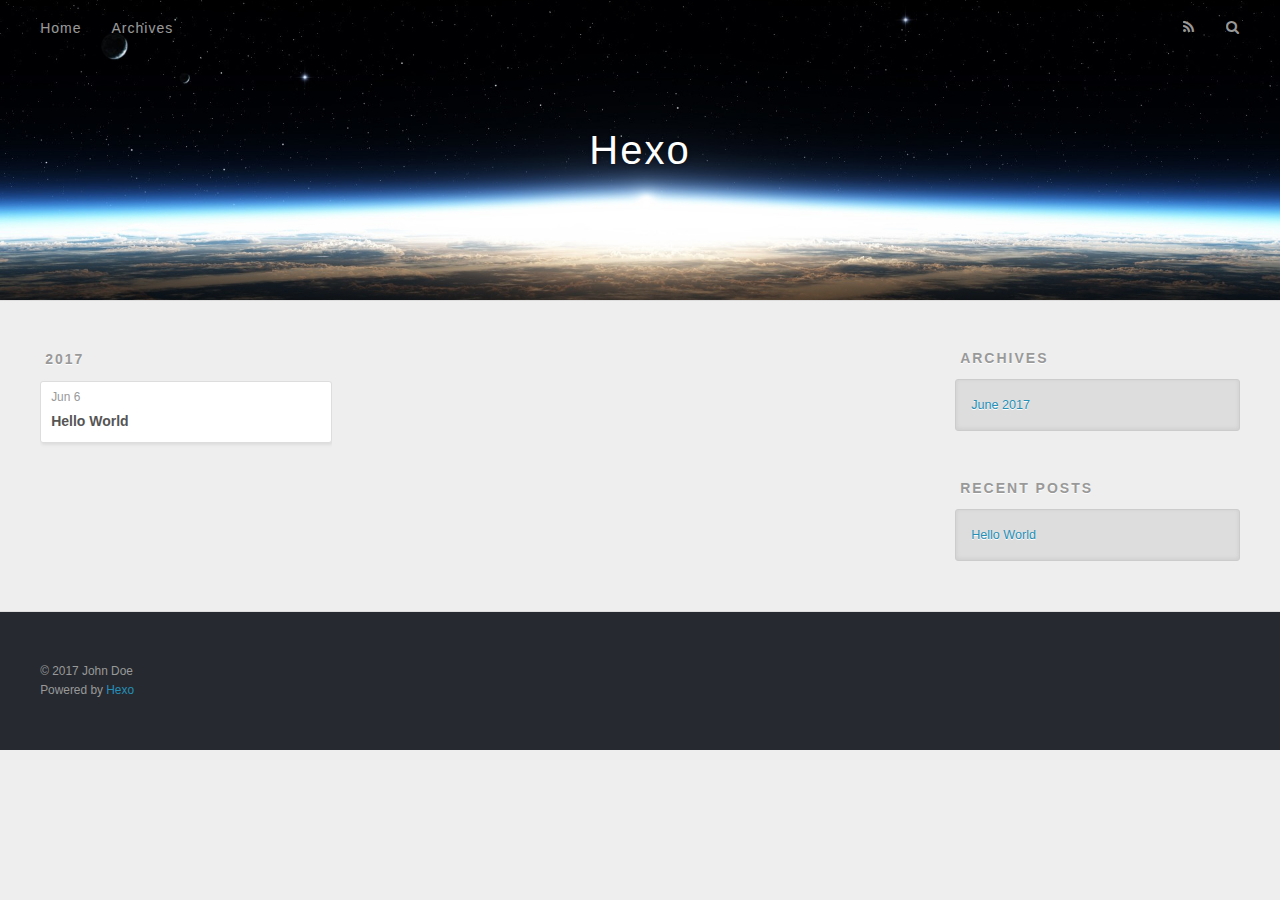
==== archives/index.html @ f891f03f "Site updated: 2017-06-06 11:25:48" ====
<!DOCTYPE html>
<html>
<head>
  <meta charset="utf-8">
  
  <title>Archives | Hexo</title>
  <meta name="viewport" content="width=device-width, initial-scale=1, maximum-scale=1">
  <meta property="og:type" content="website">
<meta property="og:title" content="Hexo">
<meta property="og:url" content="http://yoursite.com/archives/index.html">
<meta property="og:site_name" content="Hexo">
<meta name="twitter:card" content="summary">
<meta name="twitter:title" content="Hexo">
  
    <link rel="alternate" href="/atom.xml" title="Hexo" type="application/atom+xml">
  
  
    <link rel="icon" href="/favicon.png">
  
  
    <link href="//fonts.googleapis.com/css?family=Source+Code+Pro" rel="stylesheet" type="text/css">
  
  <link rel="stylesheet" href="/css/style.css">
  

</head>

<body>
  <div id="container">
    <div id="wrap">
      <header id="header">
  <div id="banner"></div>
  <div id="header-outer" class="outer">
    <div id="header-title" class="inner">
      <h1 id="logo-wrap">
        <a href="/" id="logo">Hexo</a>
      </h1>
      
    </div>
    <div id="header-inner" class="inner">
      <nav id="main-nav">
        <a id="main-nav-toggle" class="nav-icon"></a>
        
          <a class="main-nav-link" href="/">Home</a>
        
          <a class="main-nav-link" href="/archives">Archives</a>
        
      </nav>
      <nav id="sub-nav">
        
          <a id="nav-rss-link" class="nav-icon" href="/atom.xml" title="RSS Feed"></a>
        
        <a id="nav-search-btn" class="nav-icon" title="Search"></a>
      </nav>
      <div id="search-form-wrap">
        <form action="//google.com/search" method="get" accept-charset="UTF-8" class="search-form"><input type="search" name="q" class="search-form-input" placeholder="Search"><button type="submit" class="search-form-submit">&#xF002;</button><input type="hidden" name="sitesearch" value="http://yoursite.com"></form>
      </div>
    </div>
  </div>
</header>
      <div class="outer">
        <section id="main">
  
  
    
    
      
      
      <section class="archives-wrap">
        <div class="archive-year-wrap">
          <a href="/archives/2017" class="archive-year">2017</a>
        </div>
        <div class="archives">
    
    <article class="archive-article archive-type-post">
  <div class="archive-article-inner">
    <header class="archive-article-header">
      <a href="/2017/06/06/hello-world/" class="archive-article-date">
  <time datetime="2017-06-06T02:28:36.460Z" itemprop="datePublished">Jun 6</time>
</a>
      
  
    <h1 itemprop="name">
      <a class="archive-article-title" href="/2017/06/06/hello-world/">Hello World</a>
    </h1>
  

    </header>
  </div>
</article>
  
  
    </div></section>
  

</section>
        
          <aside id="sidebar">
  
    

  
    

  
    
  
    
  <div class="widget-wrap">
    <h3 class="widget-title">Archives</h3>
    <div class="widget">
      <ul class="archive-list"><li class="archive-list-item"><a class="archive-list-link" href="/archives/2017/06/">June 2017</a></li></ul>
    </div>
  </div>


  
    
  <div class="widget-wrap">
    <h3 class="widget-title">Recent Posts</h3>
    <div class="widget">
      <ul>
        
          <li>
            <a href="/2017/06/06/hello-world/">Hello World</a>
          </li>
        
      </ul>
    </div>
  </div>

  
</aside>
        
      </div>
      <footer id="footer">
  
  <div class="outer">
    <div id="footer-info" class="inner">
      &copy; 2017 John Doe<br>
      Powered by <a href="http://hexo.io/" target="_blank">Hexo</a>
    </div>
  </div>
</footer>
    </div>
    <nav id="mobile-nav">
  
    <a href="/" class="mobile-nav-link">Home</a>
  
    <a href="/archives" class="mobile-nav-link">Archives</a>
  
</nav>
    

<script src="//ajax.googleapis.com/ajax/libs/jquery/2.0.3/jquery.min.js"></script>


  <link rel="stylesheet" href="/fancybox/jquery.fancybox.css">
  <script src="/fancybox/jquery.fancybox.pack.js"></script>


<script src="/js/script.js"></script>

  </div>
</body>
</html>
---- css/style.css ----
body {
  width: 100%;
}
body:before,
body:after {
  content: "";
  display: table;
}
body:after {
  clear: both;
}
html,
body,
div,
span,
applet,
object,
iframe,
h1,
h2,
h3,
h4,
h5,
h6,
p,
blockquote,
pre,
a,
abbr,
acronym,
address,
big,
cite,
code,
del,
dfn,
em,
img,
ins,
kbd,
q,
s,
samp,
small,
strike,
strong,
sub,
sup,
tt,
var,
dl,
dt,
dd,
ol,
ul,
li,
fieldset,
form,
label,
legend,
table,
caption,
tbody,
tfoot,
thead,
tr,
th,
td {
  margin: 0;
  padding: 0;
  border: 0;
  outline: 0;
  font-weight: inherit;
  font-style: inherit;
  font-family: inherit;
  font-size: 100%;
  vertical-align: baseline;
}
body {
  line-height: 1;
  color: #000;
  background: #fff;
}
ol,
ul {
  list-style: none;
}
table {
  border-collapse: separate;
  border-spacing: 0;
  vertical-align: middle;
}
caption,
th,
td {
  text-align: left;
  font-weight: normal;
  vertical-align: middle;
}
a img {
  border: none;
}
input,
button {
  margin: 0;
  padding: 0;
}
input::-moz-focus-inner,
button::-moz-focus-inner {
  border: 0;
  padding: 0;
}
@font-face {
  font-family: FontAwesome;
  font-style: normal;
  font-weight: normal;
  src: url("fonts/fontawesome-webfont.eot?v=#4.0.3");
  src: url("fonts/fontawesome-webfont.eot?#iefix&v=#4.0.3") format("embedded-opentype"), url("fonts/fontawesome-webfont.woff?v=#4.0.3") format("woff"), url("fonts/fontawesome-webfont.ttf?v=#4.0.3") format("truetype"), url("fonts/fontawesome-webfont.svg#fontawesomeregular?v=#4.0.3") format("svg");
}
html,
body,
#container {
  height: 100%;
}
body {
  background: #eee;
  font: 14px "Helvetica Neue", Helvetica, Arial, sans-serif;
  -webkit-text-size-adjust: 100%;
}
.outer {
  max-width: 1220px;
  margin: 0 auto;
  padding: 0 20px;
}
.outer:before,
.outer:after {
  content: "";
  display: table;
}
.outer:after {
  clear: both;
}
.inner {
  display: inline;
  float: left;
  width: 98.33333333333333%;
  margin: 0 0.833333333333333%;
}
.left,
.alignleft {
  float: left;
}
.right,
.alignright {
  float: right;
}
.clear {
  clear: both;
}
#container {
  position: relative;
}
.mobile-nav-on {
  overflow: hidden;
}
#wrap {
  height: 100%;
  width: 100%;
  position: absolute;
  top: 0;
  left: 0;
  -webkit-transition: 0.2s ease-out;
  -moz-transition: 0.2s ease-out;
  -ms-transition: 0.2s ease-out;
  transition: 0.2s ease-out;
  z-index: 1;
  background: #eee;
}
.mobile-nav-on #wrap {
  left: 280px;
}
@media screen and (min-width: 768px) {
  #main {
    display: inline;
    float: left;
    width: 73.33333333333333%;
    margin: 0 0.833333333333333%;
  }
}
.article-date,
.article-category-link,
.archive-year,
.widget-title {
  text-decoration: none;
  text-transform: uppercase;
  letter-spacing: 2px;
  color: #999;
  margin-bottom: 1em;
  margin-left: 5px;
  line-height: 1em;
  text-shadow: 0 1px #fff;
  font-weight: bold;
}
.article-inner,
.archive-article-inner {
  background: #fff;
  -webkit-box-shadow: 1px 2px 3px #ddd;
  box-shadow: 1px 2px 3px #ddd;
  border: 1px solid #ddd;
  border-radius: 3px;
}
.article-entry h1,
.widget h1 {
  font-size: 2em;
}
.article-entry h2,
.widget h2 {
  font-size: 1.5em;
}
.article-entry h3,
.widget h3 {
  font-size: 1.3em;
}
.article-entry h4,
.widget h4 {
  font-size: 1.2em;
}
.article-entry h5,
.widget h5 {
  font-size: 1em;
}
.article-entry h6,
.widget h6 {
  font-size: 1em;
  color: #999;
}
.article-entry hr,
.widget hr {
  border: 1px dashed #ddd;
}
.article-entry strong,
.widget strong {
  font-weight: bold;
}
.article-entry em,
.widget em,
.article-entry cite,
.widget cite {
  font-style: italic;
}
.article-entry sup,
.widget sup,
.article-entry sub,
.widget sub {
  font-size: 0.75em;
  line-height: 0;
  position: relative;
  vertical-align: baseline;
}
.article-entry sup,
.widget sup {
  top: -0.5em;
}
.article-entry sub,
.widget sub {
  bottom: -0.2em;
}
.article-entry small,
.widget small {
  font-size: 0.85em;
}
.article-entry acronym,
.widget acronym,
.article-entry abbr,
.widget abbr {
  border-bottom: 1px dotted;
}
.article-entry ul,
.widget ul,
.article-entry ol,
.widget ol,
.article-entry dl,
.widget dl {
  margin: 0 20px;
  line-height: 1.6em;
}
.article-entry ul ul,
.widget ul ul,
.article-entry ol ul,
.widget ol ul,
.article-entry ul ol,
.widget ul ol,
.article-entry ol ol,
.widget ol ol {
  margin-top: 0;
  margin-bottom: 0;
}
.article-entry ul,
.widget ul {
  list-style: disc;
}
.article-entry ol,
.widget ol {
  list-style: decimal;
}
.article-entry dt,
.widget dt {
  font-weight: bold;
}
#header {
  height: 300px;
  position: relative;
  border-bottom: 1px solid #ddd;
}
#header:before,
#header:after {
  content: "";
  position: absolute;
  left: 0;
  right: 0;
  height: 40px;
}
#header:before {
  top: 0;
  background: -webkit-linear-gradient(rgba(0,0,0,0.2), transparent);
  background: -moz-linear-gradient(rgba(0,0,0,0.2), transparent);
  background: -ms-linear-gradient(rgba(0,0,0,0.2), transparent);
  background: linear-gradient(rgba(0,0,0,0.2), transparent);
}
#header:after {
  bottom: 0;
  background: -webkit-linear-gradient(transparent, rgba(0,0,0,0.2));
  background: -moz-linear-gradient(transparent, rgba(0,0,0,0.2));
  background: -ms-linear-gradient(transparent, rgba(0,0,0,0.2));
  background: linear-gradient(transparent, rgba(0,0,0,0.2));
}
#header-outer {
  height: 100%;
  position: relative;
}
#header-inner {
  position: relative;
  overflow: hidden;
}
#banner {
  position: absolute;
  top: 0;
  left: 0;
  width: 100%;
  height: 100%;
  background: url("images/banner.jpg") center #000;
  -webkit-background-size: cover;
  -moz-background-size: cover;
  background-size: cover;
  z-index: -1;
}
#header-title {
  text-align: center;
  height: 40px;
  position: absolute;
  top: 50%;
  left: 0;
  margin-top: -20px;
}
#logo,
#subtitle {
  text-decoration: none;
  color: #fff;
  font-weight: 300;
  text-shadow: 0 1px 4px rgba(0,0,0,0.3);
}
#logo {
  font-size: 40px;
  line-height: 40px;
  letter-spacing: 2px;
}
#subtitle {
  font-size: 16px;
  line-height: 16px;
  letter-spacing: 1px;
}
#subtitle-wrap {
  margin-top: 16px;
}
#main-nav {
  float: left;
  margin-left: -15px;
}
.nav-icon,
.main-nav-link {
  float: left;
  color: #fff;
  opacity: 0.6;
  text-decoration: none;
  text-shadow: 0 1px rgba(0,0,0,0.2);
  -webkit-transition: opacity 0.2s;
  -moz-transition: opacity 0.2s;
  -ms-transition: opacity 0.2s;
  transition: opacity 0.2s;
  display: block;
  padding: 20px 15px;
}
.nav-icon:hover,
.main-nav-link:hover {
  opacity: 1;
}
.nav-icon {
  font-family: FontAwesome;
  text-align: center;
  font-size: 14px;
  width: 14px;
  height: 14px;
  padding: 20px 15px;
  position: relative;
  cursor: pointer;
}
.main-nav-link {
  font-weight: 300;
  letter-spacing: 1px;
}
@media screen and (max-width: 479px) {
  .main-nav-link {
    display: none;
  }
}
#main-nav-toggle {
  display: none;
}
#main-nav-toggle:before {
  content: "\f0c9";
}
@media screen and (max-width: 479px) {
  #main-nav-toggle {
    display: block;
  }
}
#sub-nav {
  float: right;
  margin-right: -15px;
}
#nav-rss-link:before {
  content: "\f09e";
}
#nav-search-btn:before {
  content: "\f002";
}
#search-form-wrap {
  position: absolute;
  top: 15px;
  width: 150px;
  height: 30px;
  right: -150px;
  opacity: 0;
  -webkit-transition: 0.2s ease-out;
  -moz-transition: 0.2s ease-out;
  -ms-transition: 0.2s ease-out;
  transition: 0.2s ease-out;
}
#search-form-wrap.on {
  opacity: 1;
  right: 0;
}
@media screen and (max-width: 479px) {
  #search-form-wrap {
    width: 100%;
    right: -100%;
  }
}
.search-form {
  position: absolute;
  top: 0;
  left: 0;
  right: 0;
  background: #fff;
  padding: 5px 15px;
  border-radius: 15px;
  -webkit-box-shadow: 0 0 10px rgba(0,0,0,0.3);
  box-shadow: 0 0 10px rgba(0,0,0,0.3);
}
.search-form-input {
  border: none;
  background: none;
  color: #555;
  width: 100%;
  font: 13px "Helvetica Neue", Helvetica, Arial, sans-serif;
  outline: none;
}
.search-form-input::-webkit-search-results-decoration,
.search-form-input::-webkit-search-cancel-button {
  -webkit-appearance: none;
}
.search-form-submit {
  position: absolute;
  top: 50%;
  right: 10px;
  margin-top: -7px;
  font: 13px FontAwesome;
  border: none;
  background: none;
  color: #bbb;
  cursor: pointer;
}
.search-form-submit:hover,
.search-form-submit:focus {
  color: #777;
}
.article {
  margin: 50px 0;
}
.article-inner {
  overflow: hidden;
}
.article-meta:before,
.article-meta:after {
  content: "";
  display: table;
}
.article-meta:after {
  clear: both;
}
.article-date {
  float: left;
}
.article-category {
  float: left;
  line-height: 1em;
  color: #ccc;
  text-shadow: 0 1px #fff;
  margin-left: 8px;
}
.article-category:before {
  content: "\2022";
}
.article-category-link {
  margin: 0 12px 1em;
}
.article-header {
  padding: 20px 20px 0;
}
.article-title {
  text-decoration: none;
  font-size: 2em;
  font-weight: bold;
  color: #555;
  line-height: 1.1em;
  -webkit-transition: color 0.2s;
  -moz-transition: color 0.2s;
  -ms-transition: color 0.2s;
  transition: color 0.2s;
}
a.article-title:hover {
  color: #258fb8;
}
.article-entry {
  color: #555;
  padding: 0 20px;
}
.article-entry:before,
.article-entry:after {
  content: "";
  display: table;
}
.article-entry:after {
  clear: both;
}
.article-entry p,
.article-entry table {
  line-height: 1.6em;
  margin: 1.6em 0;
}
.article-entry h1,
.article-entry h2,
.article-entry h3,
.article-entry h4,
.article-entry h5,
.article-entry h6 {
  font-weight: bold;
}
.article-entry h1,
.article-entry h2,
.article-entry h3,
.article-entry h4,
.article-entry h5,
.article-entry h6 {
  line-height: 1.1em;
  margin: 1.1em 0;
}
.article-entry a {
  color: #258fb8;
  text-decoration: none;
}
.article-entry a:hover {
  text-decoration: underline;
}
.article-entry ul,
.article-entry ol,
.article-entry dl {
  margin-top: 1.6em;
  margin-bottom: 1.6em;
}
.article-entry img,
.article-entry video {
  max-width: 100%;
  height: auto;
  display: block;
  margin: auto;
}
.article-entry iframe {
  border: none;
}
.article-entry table {
  width: 100%;
  border-collapse: collapse;
  border-spacing: 0;
}
.article-entry th {
  font-weight: bold;
  border-bottom: 3px solid #ddd;
  padding-bottom: 0.5em;
}
.article-entry td {
  border-bottom: 1px solid #ddd;
  padding: 10px 0;
}
.article-entry blockquote {
  font-family: Georgia, "Times New Roman", serif;
  font-size: 1.4em;
  margin: 1.6em 20px;
  text-align: center;
}
.article-entry blockquote footer {
  font-size: 14px;
  margin: 1.6em 0;
  font-family: "Helvetica Neue", Helvetica, Arial, sans-serif;
}
.article-entry blockquote footer cite:before {
  content: "—";
  padding: 0 0.5em;
}
.article-entry .pullquote {
  text-align: left;
  width: 45%;
  margin: 0;
}
.article-entry .pullquote.left {
  margin-left: 0.5em;
  margin-right: 1em;
}
.article-entry .pullquote.right {
  margin-right: 0.5em;
  margin-left: 1em;
}
.article-entry .caption {
  color: #999;
  display: block;
  font-size: 0.9em;
  margin-top: 0.5em;
  position: relative;
  text-align: center;
}
.article-entry .video-container {
  position: relative;
  padding-top: 56.25%;
  height: 0;
  overflow: hidden;
}
.article-entry .video-container iframe,
.article-entry .video-container object,
.article-entry .video-container embed {
  position: absolute;
  top: 0;
  left: 0;
  width: 100%;
  height: 100%;
  margin-top: 0;
}
.article-more-link a {
  display: inline-block;
  line-height: 1em;
  padding: 6px 15px;
  border-radius: 15px;
  background: #eee;
  color: #999;
  text-shadow: 0 1px #fff;
  text-decoration: none;
}
.article-more-link a:hover {
  background: #258fb8;
  color: #fff;
  text-decoration: none;
  text-shadow: 0 1px #1e7293;
}
.article-footer {
  font-size: 0.85em;
  line-height: 1.6em;
  border-top: 1px solid #ddd;
  padding-top: 1.6em;
  margin: 0 20px 20px;
}
.article-footer:before,
.article-footer:after {
  content: "";
  display: table;
}
.article-footer:after {
  clear: both;
}
.article-footer a {
  color: #999;
  text-decoration: none;
}
.article-footer a:hover {
  color: #555;
}
.article-tag-list-item {
  float: left;
  margin-right: 10px;
}
.article-tag-list-link:before {
  content: "#";
}
.article-comment-link {
  float: right;
}
.article-comment-link:before {
  content: "\f075";
  font-family: FontAwesome;
  padding-right: 8px;
}
.article-share-link {
  cursor: pointer;
  float: right;
  margin-left: 20px;
}
.article-share-link:before {
  content: "\f064";
  font-family: FontAwesome;
  padding-right: 6px;
}
#article-nav {
  position: relative;
}
#article-nav:before,
#article-nav:after {
  content: "";
  display: table;
}
#article-nav:after {
  clear: both;
}
@media screen and (min-width: 768px) {
  #article-nav {
    margin: 50px 0;
  }
  #article-nav:before {
    width: 8px;
    height: 8px;
    position: absolute;
    top: 50%;
    left: 50%;
    margin-top: -4px;
    margin-left: -4px;
    content: "";
    border-radius: 50%;
    background: #ddd;
    -webkit-box-shadow: 0 1px 2px #fff;
    box-shadow: 0 1px 2px #fff;
  }
}
.article-nav-link-wrap {
  text-decoration: none;
  text-shadow: 0 1px #fff;
  color: #999;
  -webkit-box-sizing: border-box;
  -moz-box-sizing: border-box;
  box-sizing: border-box;
  margin-top: 50px;
  text-align: center;
  display: block;
}
.article-nav-link-wrap:hover {
  color: #555;
}
@media screen and (min-width: 768px) {
  .article-nav-link-wrap {
    width: 50%;
    margin-top: 0;
  }
}
@media screen and (min-width: 768px) {
  #article-nav-newer {
    float: left;
    text-align: right;
    padding-right: 20px;
  }
}
@media screen and (min-width: 768px) {
  #article-nav-older {
    float: right;
    text-align: left;
    padding-left: 20px;
  }
}
.article-nav-caption {
  text-transform: uppercase;
  letter-spacing: 2px;
  color: #ddd;
  line-height: 1em;
  font-weight: bold;
}
#article-nav-newer .article-nav-caption {
  margin-right: -2px;
}
.article-nav-title {
  font-size: 0.85em;
  line-height: 1.6em;
  margin-top: 0.5em;
}
.article-share-box {
  position: absolute;
  display: none;
  background: #fff;
  -webkit-box-shadow: 1px 2px 10px rgba(0,0,0,0.2);
  box-shadow: 1px 2px 10px rgba(0,0,0,0.2);
  border-radius: 3px;
  margin-left: -145px;
  overflow: hidden;
  z-index: 1;
}
.article-share-box.on {
  display: block;
}
.article-share-input {
  width: 100%;
  background: none;
  -webkit-box-sizing: border-box;
  -moz-box-sizing: border-box;
  box-sizing: border-box;
  font: 14px "Helvetica Neue", Helvetica, Arial, sans-serif;
  padding: 0 15px;
  color: #555;
  outline: none;
  border: 1px solid #ddd;
  border-radius: 3px 3px 0 0;
  height: 36px;
  line-height: 36px;
}
.article-share-links {
  background: #eee;
}
.article-share-links:before,
.article-share-links:after {
  content: "";
  display: table;
}
.article-share-links:after {
  clear: both;
}
.article-share-twitter,
.article-share-facebook,
.article-share-pinterest,
.article-share-google {
  width: 50px;
  height: 36px;
  display: block;
  float: left;
  position: relative;
  color: #999;
  text-shadow: 0 1px #fff;
}
.article-share-twitter:before,
.article-share-facebook:before,
.article-share-pinterest:before,
.article-share-google:before {
  font-size: 20px;
  font-family: FontAwesome;
  width: 20px;
  height: 20px;
  position: absolute;
  top: 50%;
  left: 50%;
  margin-top: -10px;
  margin-left: -10px;
  text-align: center;
}
.article-share-twitter:hover,
.article-share-facebook:hover,
.article-share-pinterest:hover,
.article-share-google:hover {
  color: #fff;
}
.article-share-twitter:before {
  content: "\f099";
}
.article-share-twitter:hover {
  background: #00aced;
  text-shadow: 0 1px #008abe;
}
.article-share-facebook:before {
  content: "\f09a";
}
.article-share-facebook:hover {
  background: #3b5998;
  text-shadow: 0 1px #2f477a;
}
.article-share-pinterest:before {
  content: "\f0d2";
}
.article-share-pinterest:hover {
  background: #cb2027;
  text-shadow: 0 1px #a21a1f;
}
.article-share-google:before {
  content: "\f0d5";
}
.article-share-google:hover {
  background: #dd4b39;
  text-shadow: 0 1px #be3221;
}
.article-gallery {
  background: #000;
  position: relative;
}
.article-gallery-photos {
  position: relative;
  overflow: hidden;
}
.article-gallery-img {
  display: none;
  max-width: 100%;
}
.article-gallery-img:first-child {
  display: block;
}
.article-gallery-img.loaded {
  position: absolute;
  display: block;
}
.article-gallery-img img {
  display: block;
  max-width: 100%;
  margin: 0 auto;
}
#comments {
  background: #fff;
  -webkit-box-shadow: 1px 2px 3px #ddd;
  box-shadow: 1px 2px 3px #ddd;
  padding: 20px;
  border: 1px solid #ddd;
  border-radius: 3px;
  margin: 50px 0;
}
#comments a {
  color: #258fb8;
}
.archives-wrap {
  margin: 50px 0;
}
.archives:before,
.archives:after {
  content: "";
  display: table;
}
.archives:after {
  clear: both;
}
.archive-year-wrap {
  margin-bottom: 1em;
}
.archives {
  -webkit-column-gap: 10px;
  -moz-column-gap: 10px;
  column-gap: 10px;
}
@media screen and (min-width: 480px) and (max-width: 767px) {
  .archives {
    -webkit-column-count: 2;
    -moz-column-count: 2;
    column-count: 2;
  }
}
@media screen and (min-width: 768px) {
  .archives {
    -webkit-column-count: 3;
    -moz-column-count: 3;
    column-count: 3;
  }
}
.archive-article {
  -webkit-column-break-inside: avoid;
  page-break-inside: avoid;
  overflow: hidden;
  break-inside: avoid-column;
}
.archive-article-inner {
  padding: 10px;
  margin-bottom: 15px;
}
.archive-article-title {
  text-decoration: none;
  font-weight: bold;
  color: #555;
  -webkit-transition: color 0.2s;
  -moz-transition: color 0.2s;
  -ms-transition: color 0.2s;
  transition: color 0.2s;
  line-height: 1.6em;
}
.archive-article-title:hover {
  color: #258fb8;
}
.archive-article-footer {
  margin-top: 1em;
}
.archive-article-date {
  color: #999;
  text-decoration: none;
  font-size: 0.85em;
  line-height: 1em;
  margin-bottom: 0.5em;
  display: block;
}
#page-nav {
  margin: 50px auto;
  background: #fff;
  -webkit-box-shadow: 1px 2px 3px #ddd;
  box-shadow: 1px 2px 3px #ddd;
  border: 1px solid #ddd;
  border-radius: 3px;
  text-align: center;
  color: #999;
  overflow: hidden;
}
#page-nav:before,
#page-nav:after {
  content: "";
  display: table;
}
#page-nav:after {
  clear: both;
}
#page-nav a,
#page-nav span {
  padding: 10px 20px;
  line-height: 1;
  height: 2ex;
}
#page-nav a {
  color: #999;
  text-decoration: none;
}
#page-nav a:hover {
  background: #999;
  color: #fff;
}
#page-nav .prev {
  float: left;
}
#page-nav .next {
  float: right;
}
#page-nav .page-number {
  display: inline-block;
}
@media screen and (max-width: 479px) {
  #page-nav .page-number {
    display: none;
  }
}
#page-nav .current {
  color: #555;
  font-weight: bold;
}
#page-nav .space {
  color: #ddd;
}
#footer {
  background: #262a30;
  padding: 50px 0;
  border-top: 1px solid #ddd;
  color: #999;
}
#footer a {
  color: #258fb8;
  text-decoration: none;
}
#footer a:hover {
  text-decoration: underline;
}
#footer-info {
  line-height: 1.6em;
  font-size: 0.85em;
}
.article-entry pre,
.article-entry .highlight {
  background: #2d2d2d;
  margin: 0 -20px;
  padding: 15px 20px;
  border-style: solid;
  border-color: #ddd;
  border-width: 1px 0;
  overflow: auto;
  color: #ccc;
  line-height: 22.400000000000002px;
}
.article-entry .highlight .gutter pre,
.article-entry .gist .gist-file .gist-data .line-numbers {
  color: #666;
  font-size: 0.85em;
}
.article-entry pre,
.article-entry code {
  font-family: "Source Code Pro", Consolas, Monaco, Menlo, Consolas, monospace;
}
.article-entry code {
  background: #eee;
  text-shadow: 0 1px #fff;
  padding: 0 0.3em;
}
.article-entry pre code {
  background: none;
  text-shadow: none;
  padding: 0;
}
.article-entry .highlight pre {
  border: none;
  margin: 0;
  padding: 0;
}
.article-entry .highlight table {
  margin: 0;
  width: auto;
}
.article-entry .highlight td {
  border: none;
  padding: 0;
}
.article-entry .highlight figcaption {
  font-size: 0.85em;
  color: #999;
  line-height: 1em;
  margin-bottom: 1em;
}
.article-entry .highlight figcaption:before,
.article-entry .highlight figcaption:after {
  content: "";
  display: table;
}
.article-entry .highlight figcaption:after {
  clear: both;
}
.article-entry .highlight figcaption a {
  float: right;
}
.article-entry .highlight .gutter pre {
  text-align: right;
  padding-right: 20px;
}
.article-entry .highlight .line {
  height: 22.400000000000002px;
}
.article-entry .highlight .line.marked {
  background: #515151;
}
.article-entry .gist {
  margin: 0 -20px;
  border-style: solid;
  border-color: #ddd;
  border-width: 1px 0;
  background: #2d2d2d;
  padding: 15px 20px 15px 0;
}
.article-entry .gist .gist-file {
  border: none;
  font-family: "Source Code Pro", Consolas, Monaco, Menlo, Consolas, monospace;
  margin: 0;
}
.article-entry .gist .gist-file .gist-data {
  background: none;
  border: none;
}
.article-entry .gist .gist-file .gist-data .line-numbers {
  background: none;
  border: none;
  padding: 0 20px 0 0;
}
.article-entry .gist .gist-file .gist-data .line-data {
  padding: 0 !important;
}
.article-entry .gist .gist-file .highlight {
  margin: 0;
  padding: 0;
  border: none;
}
.article-entry .gist .gist-file .gist-meta {
  background: #2d2d2d;
  color: #999;
  font: 0.85em "Helvetica Neue", Helvetica, Arial, sans-serif;
  text-shadow: 0 0;
  padding: 0;
  margin-top: 1em;
  margin-left: 20px;
}
.article-entry .gist .gist-file .gist-meta a {
  color: #258fb8;
  font-weight: normal;
}
.article-entry .gist .gist-file .gist-meta a:hover {
  text-decoration: underline;
}
pre .comment,
pre .title {
  color: #999;
}
pre .variable,
pre .attribute,
pre .tag,
pre .regexp,
pre .ruby .constant,
pre .xml .tag .title,
pre .xml .pi,
pre .xml .doctype,
pre .html .doctype,
pre .css .id,
pre .css .class,
pre .css .pseudo {
  color: #f2777a;
}
pre .number,
pre .preprocessor,
pre .built_in,
pre .literal,
pre .params,
pre .constant {
  color: #f99157;
}
pre .class,
pre .ruby .class .title,
pre .css .rules .attribute {
  color: #9c9;
}
pre .string,
pre .value,
pre .inheritance,
pre .header,
pre .ruby .symbol,
pre .xml .cdata {
  color: #9c9;
}
pre .css .hexcolor {
  color: #6cc;
}
pre .function,
pre .python .decorator,
pre .python .title,
pre .ruby .function .title,
pre .ruby .title .keyword,
pre .perl .sub,
pre .javascript .title,
pre .coffeescript .title {
  color: #69c;
}
pre .keyword,
pre .javascript .function {
  color: #c9c;
}
@media screen and (max-width: 479px) {
  #mobile-nav {
    position: absolute;
    top: 0;
    left: 0;
    width: 280px;
    height: 100%;
    background: #191919;
    border-right: 1px solid #fff;
  }
}
@media screen and (max-width: 479px) {
  .mobile-nav-link {
    display: block;
    color: #999;
    text-decoration: none;
    padding: 15px 20px;
    font-weight: bold;
  }
  .mobile-nav-link:hover {
    color: #fff;
  }
}
@media screen and (min-width: 768px) {
  #sidebar {
    display: inline;
    float: left;
    width: 23.333333333333332%;
    margin: 0 0.833333333333333%;
  }
}
.widget-wrap {
  margin: 50px 0;
}
.widget {
  color: #777;
  text-shadow: 0 1px #fff;
  background: #ddd;
  -webkit-box-shadow: 0 -1px 4px #ccc inset;
  box-shadow: 0 -1px 4px #ccc inset;
  border: 1px solid #ccc;
  padding: 15px;
  border-radius: 3px;
}
.widget a {
  color: #258fb8;
  text-decoration: none;
}
.widget a:hover {
  text-decoration: underline;
}
.widget ul ul,
.widget ol ul,
.widget dl ul,
.widget ul ol,
.widget ol ol,
.widget dl ol,
.widget ul dl,
.widget ol dl,
.widget dl dl {
  margin-left: 15px;
  list-style: disc;
}
.widget {
  line-height: 1.6em;
  word-wrap: break-word;
  font-size: 0.9em;
}
.widget ul,
.widget ol {
  list-style: none;
  margin: 0;
}
.widget ul ul,
.widget ol ul,
.widget ul ol,
.widget ol ol {
  margin: 0 20px;
}
.widget ul ul,
.widget ol ul {
  list-style: disc;
}
.widget ul ol,
.widget ol ol {
  list-style: decimal;
}
.category-list-count,
.tag-list-count,
.archive-list-count {
  padding-left: 5px;
  color: #999;
  font-size: 0.85em;
}
.category-list-count:before,
.tag-list-count:before,
.archive-list-count:before {
  content: "(";
}
.category-list-count:after,
.tag-list-count:after,
.archive-list-count:after {
  content: ")";
}
.tagcloud a {
  margin-right: 5px;
  display: inline-block;
}
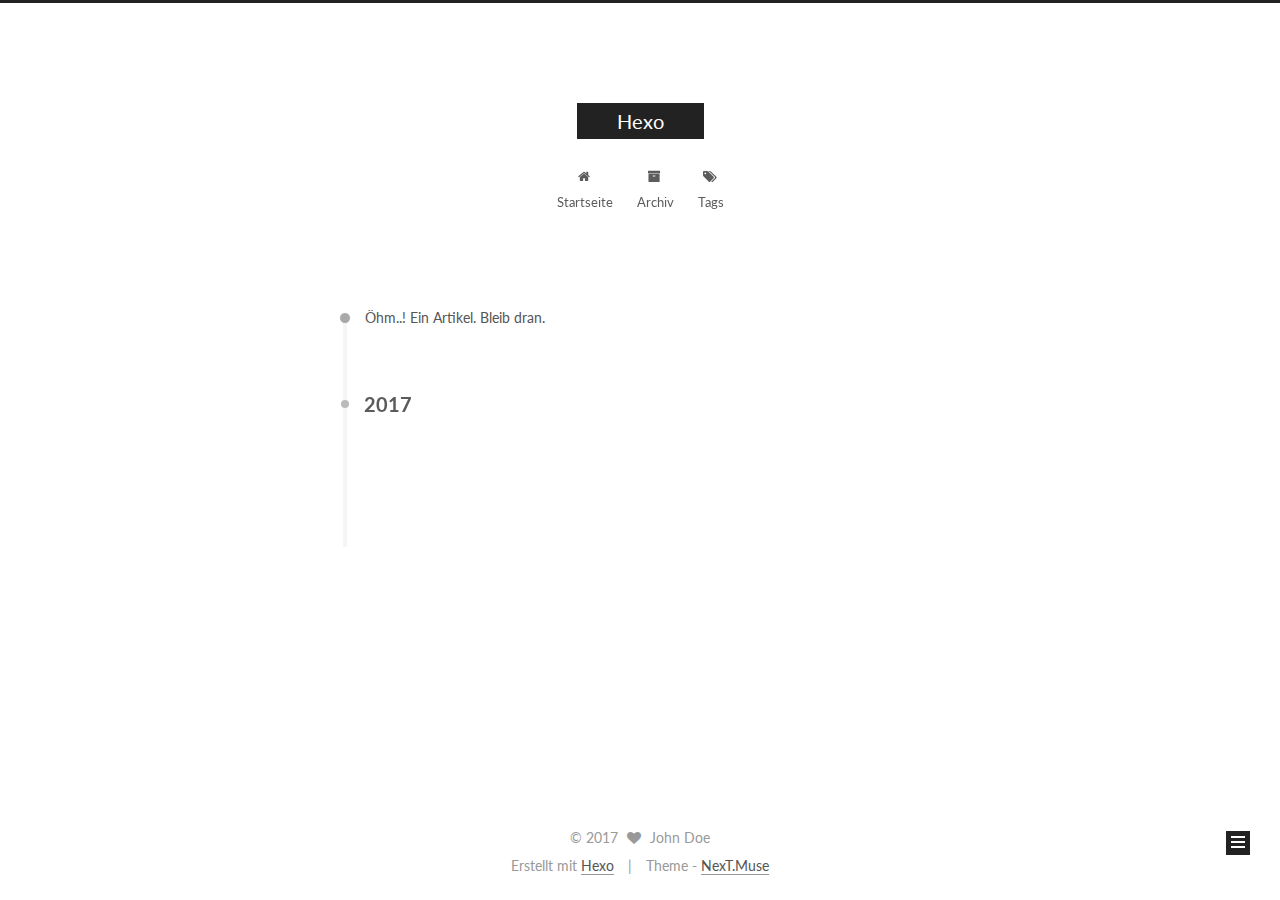
==== commit a76cfce6: "Site updated: 2017-06-06 15:26:51" ====
--- a/archives/index.html
+++ b/archives/index.html
@@ -1,166 +1,564 @@
-<!DOCTYPE html>
-<html>
+<!doctype html>
+
+
+
+  
+
+
+<html class="theme-next muse use-motion" lang="">
 <head>
-  <meta charset="utf-8">
-  
-  <title>Archives | Hexo</title>
-  <meta name="viewport" content="width=device-width, initial-scale=1, maximum-scale=1">
-  <meta property="og:type" content="website">
+  <meta charset="UTF-8"/>
+<meta http-equiv="X-UA-Compatible" content="IE=edge" />
+<meta name="viewport" content="width=device-width, initial-scale=1, maximum-scale=1"/>
+
+
+
+
+
+
+
+
+
+<meta http-equiv="Cache-Control" content="no-transform" />
+<meta http-equiv="Cache-Control" content="no-siteapp" />
+
+
+
+
+
+
+
+
+
+
+
+
+
+
+
+  
+  
+  <link href="/lib/fancybox/source/jquery.fancybox.css?v=2.1.5" rel="stylesheet" type="text/css" />
+
+
+
+
+  
+  
+  
+  
+
+  
+    
+    
+  
+
+  
+
+  
+
+  
+
+  
+
+  
+    
+    
+    <link href="//fonts.googleapis.com/css?family=Lato:300,300italic,400,400italic,700,700italic&subset=latin,latin-ext" rel="stylesheet" type="text/css">
+  
+
+
+
+
+
+
+<link href="/lib/font-awesome/css/font-awesome.min.css?v=4.6.2" rel="stylesheet" type="text/css" />
+
+<link href="/css/main.css?v=5.1.1" rel="stylesheet" type="text/css" />
+
+
+  <meta name="keywords" content="Hexo, NexT" />
+
+
+
+
+
+  <link rel="alternate" href="/atom.xml" title="Hexo" type="application/atom+xml" />
+
+
+
+
+  <link rel="shortcut icon" type="image/x-icon" href="/favicon.ico?v=5.1.1" />
+
+
+
+
+
+
+<meta property="og:type" content="website">
 <meta property="og:title" content="Hexo">
 <meta property="og:url" content="http://yoursite.com/archives/index.html">
 <meta property="og:site_name" content="Hexo">
 <meta name="twitter:card" content="summary">
 <meta name="twitter:title" content="Hexo">
-  
-    <link rel="alternate" href="/atom.xml" title="Hexo" type="application/atom+xml">
-  
-  
-    <link rel="icon" href="/favicon.png">
-  
-  
-    <link href="//fonts.googleapis.com/css?family=Source+Code+Pro" rel="stylesheet" type="text/css">
-  
-  <link rel="stylesheet" href="/css/style.css">
-  
-
+
+
+
+<script type="text/javascript" id="hexo.configurations">
+  var NexT = window.NexT || {};
+  var CONFIG = {
+    root: '/',
+    scheme: 'Muse',
+    sidebar: {"position":"left","display":"post","offset":12,"offset_float":0,"b2t":false,"scrollpercent":false},
+    fancybox: true,
+    motion: true,
+    duoshuo: {
+      userId: '0',
+      author: 'Author'
+    },
+    algolia: {
+      applicationID: '',
+      apiKey: '',
+      indexName: '',
+      hits: {"per_page":10},
+      labels: {"input_placeholder":"Search for Posts","hits_empty":"We didn't find any results for the search: ${query}","hits_stats":"${hits} results found in ${time} ms"}
+    }
+  };
+</script>
+
+
+
+  <link rel="canonical" href="http://yoursite.com/archives/"/>
+
+
+
+
+
+  <title>Archiv | Hexo</title>
 </head>
 
-<body>
-  <div id="container">
-    <div id="wrap">
-      <header id="header">
-  <div id="banner"></div>
-  <div id="header-outer" class="outer">
-    <div id="header-title" class="inner">
-      <h1 id="logo-wrap">
-        <a href="/" id="logo">Hexo</a>
-      </h1>
-      
+<body itemscope itemtype="http://schema.org/WebPage" lang="">
+
+  
+
+
+
+
+
+
+
+
+
+
+
+
+
+
+
+  
+  
+    
+  
+
+  <div class="container sidebar-position-left  page-archive  ">
+    <div class="headband"></div>
+
+    <header id="header" class="header" itemscope itemtype="http://schema.org/WPHeader">
+      <div class="header-inner"><div class="site-brand-wrapper">
+  <div class="site-meta ">
+    
+
+    <div class="custom-logo-site-title">
+      <a href="/"  class="brand" rel="start">
+        <span class="logo-line-before"><i></i></span>
+        <span class="site-title">Hexo</span>
+        <span class="logo-line-after"><i></i></span>
+      </a>
     </div>
-    <div id="header-inner" class="inner">
-      <nav id="main-nav">
-        <a id="main-nav-toggle" class="nav-icon"></a>
-        
-          <a class="main-nav-link" href="/">Home</a>
-        
-          <a class="main-nav-link" href="/archives">Archives</a>
-        
-      </nav>
-      <nav id="sub-nav">
-        
-          <a id="nav-rss-link" class="nav-icon" href="/atom.xml" title="RSS Feed"></a>
-        
-        <a id="nav-search-btn" class="nav-icon" title="Search"></a>
-      </nav>
-      <div id="search-form-wrap">
-        <form action="//google.com/search" method="get" accept-charset="UTF-8" class="search-form"><input type="search" name="q" class="search-form-input" placeholder="Search"><button type="submit" class="search-form-submit">&#xF002;</button><input type="hidden" name="sitesearch" value="http://yoursite.com"></form>
+      
+        <p class="site-subtitle"></p>
+      
+  </div>
+
+  <div class="site-nav-toggle">
+    <button>
+      <span class="btn-bar"></span>
+      <span class="btn-bar"></span>
+      <span class="btn-bar"></span>
+    </button>
+  </div>
+</div>
+
+<nav class="site-nav">
+  
+
+  
+    <ul id="menu" class="menu">
+      
+        
+        <li class="menu-item menu-item-home">
+          <a href="/" rel="section">
+            
+              <i class="menu-item-icon fa fa-fw fa-home"></i> <br />
+            
+            Startseite
+          </a>
+        </li>
+      
+        
+        <li class="menu-item menu-item-archives">
+          <a href="/archives" rel="section">
+            
+              <i class="menu-item-icon fa fa-fw fa-archive"></i> <br />
+            
+            Archiv
+          </a>
+        </li>
+      
+        
+        <li class="menu-item menu-item-tags">
+          <a href="/tags" rel="section">
+            
+              <i class="menu-item-icon fa fa-fw fa-tags"></i> <br />
+            
+            Tags
+          </a>
+        </li>
+      
+
+      
+    </ul>
+  
+
+  
+</nav>
+
+
+
+ </div>
+    </header>
+
+    <main id="main" class="main">
+      <div class="main-inner">
+        <div class="content-wrap">
+          <div id="content" class="content">
+            
+
+  <section id="posts" class="posts-collapse">
+    <span class="archive-move-on"></span>
+
+    <span class="archive-page-counter">
+      
+      
+      
+        
+      
+      Öhm..! Ein Artikel. Bleib dran.
+    </span>
+
+    
+
+      
+      
+      
+
+      
+        
+        <div class="collection-title">
+          <h2 class="archive-year motion-element" id="archive-year-2017">2017</h2>
+        </div>
+      
+      
+
+      
+
+  <article class="post post-type-normal" itemscope itemtype="http://schema.org/Article">
+    <header class="post-header">
+
+      <h2 class="post-title">
+        
+            <a class="post-title-link" href="/2017/06/06/hello-world/" itemprop="url">
+              
+                <span itemprop="name">Hello World</span>
+              
+            </a>
+        
+      </h2>
+
+      <div class="post-meta">
+        <time class="post-time" itemprop="dateCreated"
+              datetime="2017-06-06T10:28:36+08:00"
+              content="2017-06-06" >
+          06-06
+        </time>
       </div>
+
+    </header>
+  </article>
+
+
+
+    
+
+  </section>
+
+  
+
+
+
+          </div>
+          
+
+
+          
+
+        </div>
+        
+          
+  
+  <div class="sidebar-toggle">
+    <div class="sidebar-toggle-line-wrap">
+      <span class="sidebar-toggle-line sidebar-toggle-line-first"></span>
+      <span class="sidebar-toggle-line sidebar-toggle-line-middle"></span>
+      <span class="sidebar-toggle-line sidebar-toggle-line-last"></span>
     </div>
   </div>
-</header>
-      <div class="outer">
-        <section id="main">
-  
-  
-    
-    
-      
-      
-      <section class="archives-wrap">
-        <div class="archive-year-wrap">
-          <a href="/archives/2017" class="archive-year">2017</a>
+
+  <aside id="sidebar" class="sidebar">
+    <div class="sidebar-inner">
+
+      
+
+      
+
+      <section class="site-overview sidebar-panel sidebar-panel-active">
+        <div class="site-author motion-element" itemprop="author" itemscope itemtype="http://schema.org/Person">
+          <img class="site-author-image" itemprop="image"
+               src="/images/avatar.gif"
+               alt="John Doe" />
+          <p class="site-author-name" itemprop="name">John Doe</p>
+           
+              <p class="site-description motion-element" itemprop="description"></p>
+          
         </div>
-        <div class="archives">
-    
-    <article class="archive-article archive-type-post">
-  <div class="archive-article-inner">
-    <header class="archive-article-header">
-      <a href="/2017/06/06/hello-world/" class="archive-article-date">
-  <time datetime="2017-06-06T02:28:36.460Z" itemprop="datePublished">Jun 6</time>
-</a>
-      
-  
-    <h1 itemprop="name">
-      <a class="archive-article-title" href="/2017/06/06/hello-world/">Hello World</a>
-    </h1>
-  
-
-    </header>
+        <nav class="site-state motion-element">
+
+          
+            <div class="site-state-item site-state-posts">
+              <a href="/archives">
+                <span class="site-state-item-count">1</span>
+                <span class="site-state-item-name">Artikel</span>
+              </a>
+            </div>
+          
+
+          
+
+          
+
+        </nav>
+
+        
+          <div class="feed-link motion-element">
+            <a href="/atom.xml" rel="alternate">
+              <i class="fa fa-rss"></i>
+              RSS
+            </a>
+          </div>
+        
+
+        <div class="links-of-author motion-element">
+          
+        </div>
+
+        
+        
+
+        
+        
+
+        
+
+
+      </section>
+
+      
+
+      
+
+    </div>
+  </aside>
+
+
+        
+      </div>
+    </main>
+
+    <footer id="footer" class="footer">
+      <div class="footer-inner">
+        <div class="copyright" >
+  
+  &copy; 
+  <span itemprop="copyrightYear">2017</span>
+  <span class="with-love">
+    <i class="fa fa-heart"></i>
+  </span>
+  <span class="author" itemprop="copyrightHolder">John Doe</span>
+</div>
+
+
+<div class="powered-by">
+  Erstellt mit  <a class="theme-link" href="https://hexo.io">Hexo</a>
+</div>
+
+<div class="theme-info">
+  Theme -
+  <a class="theme-link" href="https://github.com/iissnan/hexo-theme-next">
+    NexT.Muse
+  </a>
+</div>
+
+
+        
+
+        
+      </div>
+    </footer>
+
+    
+      <div class="back-to-top">
+        <i class="fa fa-arrow-up"></i>
+        
+      </div>
+    
+
   </div>
-</article>
-  
-  
-    </div></section>
-  
-
-</section>
-        
-          <aside id="sidebar">
-  
-    
-
-  
-    
-
-  
-    
-  
-    
-  <div class="widget-wrap">
-    <h3 class="widget-title">Archives</h3>
-    <div class="widget">
-      <ul class="archive-list"><li class="archive-list-item"><a class="archive-list-link" href="/archives/2017/06/">June 2017</a></li></ul>
-    </div>
-  </div>
-
-
-  
-    
-  <div class="widget-wrap">
-    <h3 class="widget-title">Recent Posts</h3>
-    <div class="widget">
-      <ul>
-        
-          <li>
-            <a href="/2017/06/06/hello-world/">Hello World</a>
-          </li>
-        
-      </ul>
-    </div>
-  </div>
-
-  
-</aside>
-        
-      </div>
-      <footer id="footer">
-  
-  <div class="outer">
-    <div id="footer-info" class="inner">
-      &copy; 2017 John Doe<br>
-      Powered by <a href="http://hexo.io/" target="_blank">Hexo</a>
-    </div>
-  </div>
-</footer>
-    </div>
-    <nav id="mobile-nav">
-  
-    <a href="/" class="mobile-nav-link">Home</a>
-  
-    <a href="/archives" class="mobile-nav-link">Archives</a>
-  
-</nav>
-    
-
-<script src="//ajax.googleapis.com/ajax/libs/jquery/2.0.3/jquery.min.js"></script>
-
-
-  <link rel="stylesheet" href="/fancybox/jquery.fancybox.css">
-  <script src="/fancybox/jquery.fancybox.pack.js"></script>
-
-
-<script src="/js/script.js"></script>
-
-  </div>
+
+  
+
+<script type="text/javascript">
+  if (Object.prototype.toString.call(window.Promise) !== '[object Function]') {
+    window.Promise = null;
+  }
+</script>
+
+
+
+
+
+
+
+
+
+  
+
+
+
+
+
+
+
+
+
+
+
+
+  
+  <script type="text/javascript" src="/lib/jquery/index.js?v=2.1.3"></script>
+
+  
+  <script type="text/javascript" src="/lib/fastclick/lib/fastclick.min.js?v=1.0.6"></script>
+
+  
+  <script type="text/javascript" src="/lib/jquery_lazyload/jquery.lazyload.js?v=1.9.7"></script>
+
+  
+  <script type="text/javascript" src="/lib/velocity/velocity.min.js?v=1.2.1"></script>
+
+  
+  <script type="text/javascript" src="/lib/velocity/velocity.ui.min.js?v=1.2.1"></script>
+
+  
+  <script type="text/javascript" src="/lib/fancybox/source/jquery.fancybox.pack.js?v=2.1.5"></script>
+
+
+  
+
+
+  <script type="text/javascript" src="/js/src/utils.js?v=5.1.1"></script>
+
+  <script type="text/javascript" src="/js/src/motion.js?v=5.1.1"></script>
+
+
+
+  
+  
+
+  
+  
+    <script type="text/javascript" id="motion.page.archive">
+      $('.archive-year').velocity('transition.slideLeftIn');
+    </script>
+  
+
+
+  
+
+
+  <script type="text/javascript" src="/js/src/bootstrap.js?v=5.1.1"></script>
+
+
+
+  
+
+
+  
+
+
+
+
+	
+
+
+
+
+
+  
+
+
+
+
+
+  
+
+
+
+
+
+  
+
+
+
+
+
+
+  
+
+
+
+
+
+  
+
+  
+
+  
+
+  
+
+  
+
+  
+
 </body>
-</html>+</html>
--- a/css/main.css
+++ b/css/main.css
@@ -0,0 +1,2529 @@
+/* normalize.css v3.0.2 | MIT License | git.io/normalize */
+html {
+  font-family: sans-serif; /* 1 */
+  -ms-text-size-adjust: 100%; /* 2 */
+  -webkit-text-size-adjust: 100%; /* 2 */
+}
+body {
+  margin: 0;
+}
+article,
+aside,
+details,
+figcaption,
+figure,
+footer,
+header,
+hgroup,
+main,
+menu,
+nav,
+section,
+summary {
+  display: block;
+}
+audio,
+canvas,
+progress,
+video {
+  display: inline-block; /* 1 */
+  vertical-align: baseline; /* 2 */
+}
+audio:not([controls]) {
+  display: none;
+  height: 0;
+}
+[hidden],
+template {
+  display: none;
+}
+a {
+  background-color: transparent;
+}
+a:active,
+a:hover {
+  outline: 0;
+}
+abbr[title] {
+  border-bottom: 1px dotted;
+}
+b,
+strong {
+  font-weight: bold;
+}
+dfn {
+  font-style: italic;
+}
+h1 {
+  font-size: 2em;
+  margin: 0.67em 0;
+}
+mark {
+  background: #ff0;
+  color: #000;
+}
+small {
+  font-size: 80%;
+}
+sub,
+sup {
+  font-size: 75%;
+  line-height: 0;
+  position: relative;
+  vertical-align: baseline;
+}
+sup {
+  top: -0.5em;
+}
+sub {
+  bottom: -0.25em;
+}
+img {
+  border: 0;
+}
+svg:not(:root) {
+  overflow: hidden;
+}
+figure {
+  margin: 1em 40px;
+}
+hr {
+  -moz-box-sizing: content-box;
+  box-sizing: content-box;
+  height: 0;
+}
+pre {
+  overflow: auto;
+}
+code,
+kbd,
+pre,
+samp {
+  font-family: monospace, monospace;
+  font-size: 1em;
+}
+button,
+input,
+optgroup,
+select,
+textarea {
+  color: inherit; /* 1 */
+  font: inherit; /* 2 */
+  margin: 0; /* 3 */
+}
+button {
+  overflow: visible;
+}
+button,
+select {
+  text-transform: none;
+}
+button,
+html input[type="button"],
+input[type="reset"],
+input[type="submit"] {
+  -webkit-appearance: button; /* 2 */
+  cursor: pointer; /* 3 */
+}
+button[disabled],
+html input[disabled] {
+  cursor: default;
+}
+button::-moz-focus-inner,
+input::-moz-focus-inner {
+  border: 0;
+  padding: 0;
+}
+input {
+  line-height: normal;
+}
+input[type="checkbox"],
+input[type="radio"] {
+  box-sizing: border-box; /* 1 */
+  padding: 0; /* 2 */
+}
+input[type="number"]::-webkit-inner-spin-button,
+input[type="number"]::-webkit-outer-spin-button {
+  height: auto;
+}
+input[type="search"] {
+  -webkit-appearance: textfield; /* 1 */
+  -moz-box-sizing: content-box;
+  -webkit-box-sizing: content-box; /* 2 */
+  box-sizing: content-box;
+}
+input[type="search"]::-webkit-search-cancel-button,
+input[type="search"]::-webkit-search-decoration {
+  -webkit-appearance: none;
+}
+fieldset {
+  border: 1px solid #c0c0c0;
+  margin: 0 2px;
+  padding: 0.35em 0.625em 0.75em;
+}
+legend {
+  border: 0; /* 1 */
+  padding: 0; /* 2 */
+}
+textarea {
+  overflow: auto;
+}
+optgroup {
+  font-weight: bold;
+}
+table {
+  border-collapse: collapse;
+  border-spacing: 0;
+}
+td,
+th {
+  padding: 0;
+}
+::selection {
+  background: #262a30;
+  color: #fff;
+}
+body {
+  position: relative;
+  font-family: 'Lato', "PingFang SC", "Microsoft YaHei", sans-serif;
+  font-size: 14px;
+  line-height: 2;
+  color: #555;
+  background: #fff;
+}
+@media (max-width: 767px) {
+  body {
+    padding-right: 0 !important;
+  }
+}
+@media (min-width: 768px) and (max-width: 991px) {
+  body {
+    padding-right: 0 !important;
+  }
+}
+@media (min-width: 1600px) {
+  body {
+    font-size: 16px;
+  }
+}
+h1,
+h2,
+h3,
+h4,
+h5,
+h6 {
+  margin: 0;
+  padding: 0;
+  font-weight: bold;
+  line-height: 1.5;
+  font-family: 'Lato', "PingFang SC", "Microsoft YaHei", sans-serif;
+}
+h2,
+h3,
+h4,
+h5,
+h6 {
+  margin: 20px 0 15px;
+}
+h1 {
+  font-size: 22px;
+}
+@media (max-width: 767px) {
+  h1 {
+    font-size: 18px;
+  }
+}
+h2 {
+  font-size: 20px;
+}
+@media (max-width: 767px) {
+  h2 {
+    font-size: 16px;
+  }
+}
+h3 {
+  font-size: 18px;
+}
+@media (max-width: 767px) {
+  h3 {
+    font-size: 14px;
+  }
+}
+h4 {
+  font-size: 16px;
+}
+@media (max-width: 767px) {
+  h4 {
+    font-size: 12px;
+  }
+}
+h5 {
+  font-size: 14px;
+}
+@media (max-width: 767px) {
+  h5 {
+    font-size: 10px;
+  }
+}
+h6 {
+  font-size: 12px;
+}
+@media (max-width: 767px) {
+  h6 {
+    font-size: 8px;
+  }
+}
+p {
+  margin: 0 0 25px 0;
+}
+a {
+  color: #555;
+  text-decoration: none;
+  border-bottom: 1px solid #999;
+  word-wrap: break-word;
+}
+a:hover {
+  color: #222;
+  border-bottom-color: #222;
+}
+blockquote {
+  margin: 0;
+  padding: 0;
+}
+img {
+  display: block;
+  margin: auto;
+  max-width: 100%;
+  height: auto;
+}
+hr {
+  margin: 40px 0;
+  height: 3px;
+  border: none;
+  background-color: #ddd;
+  background-image: repeating-linear-gradient(-45deg, #fff, #fff 4px, transparent 4px, transparent 8px);
+}
+blockquote {
+  padding: 0 15px;
+  color: #666;
+  border-left: 4px solid #ddd;
+}
+blockquote cite::before {
+  content: "-";
+  padding: 0 5px;
+}
+dt {
+  font-weight: 700;
+}
+dd {
+  margin: 0;
+  padding: 0;
+}
+.text-left {
+  text-align: left;
+}
+.text-center {
+  text-align: center;
+}
+.text-right {
+  text-align: right;
+}
+.text-justify {
+  text-align: justify;
+}
+.text-nowrap {
+  white-space: nowrap;
+}
+.text-lowercase {
+  text-transform: lowercase;
+}
+.text-uppercase {
+  text-transform: uppercase;
+}
+.text-capitalize {
+  text-transform: capitalize;
+}
+.center-block {
+  display: block;
+  margin-left: auto;
+  margin-right: auto;
+}
+.clearfix:before,
+.clearfix:after {
+  content: " ";
+  display: table;
+}
+.clearfix:after {
+  clear: both;
+}
+.pullquote {
+  width: 45%;
+}
+.pullquote.left {
+  float: left;
+  margin-left: 5px;
+  margin-right: 10px;
+}
+.pullquote.right {
+  float: right;
+  margin-left: 10px;
+  margin-right: 5px;
+}
+.affix.affix.affix {
+  position: fixed;
+}
+.translation {
+  margin-top: -20px;
+  font-size: 14px;
+  color: #999;
+}
+.scrollbar-measure {
+  width: 100px;
+  height: 100px;
+  overflow: scroll;
+  position: absolute;
+  top: -9999px;
+}
+.use-motion .motion-element {
+  opacity: 0;
+}
+table {
+  margin: 20px 0;
+  width: 100%;
+  border-collapse: collapse;
+  border-spacing: 0;
+  border: 1px solid #ddd;
+  font-size: 14px;
+  table-layout: fixed;
+  word-wrap: break-all;
+}
+table>tbody>tr:nth-of-type(odd) {
+  background-color: #f9f9f9;
+}
+table>tbody>tr:hover {
+  background-color: #f5f5f5;
+}
+caption,
+th,
+td {
+  padding: 8px;
+  text-align: left;
+  vertical-align: middle;
+  font-weight: normal;
+}
+th,
+td {
+  border-bottom: 3px solid #ddd;
+  border-right: 1px solid #eee;
+}
+th {
+  padding-bottom: 10px;
+  font-weight: 700;
+}
+td {
+  border-bottom-width: 1px;
+}
+html,
+body {
+  height: 100%;
+}
+.container {
+  position: relative;
+  min-height: 100%;
+}
+.header-inner {
+  margin: 0 auto;
+  padding: 100px 0 70px;
+  width: 700px;
+}
+@media (min-width: 1600px) {
+  .container .header-inner {
+    width: 900px;
+  }
+}
+.main {
+  padding-bottom: 150px;
+}
+.main-inner {
+  margin: 0 auto;
+  width: 700px;
+}
+@media (min-width: 1600px) {
+  .container .main-inner {
+    width: 900px;
+  }
+}
+.footer {
+  position: absolute;
+  left: 0;
+  bottom: 0;
+  width: 100%;
+  min-height: 50px;
+}
+.footer-inner {
+  box-sizing: border-box;
+  margin: 20px auto;
+  width: 700px;
+}
+@media (min-width: 1600px) {
+  .container .footer-inner {
+    width: 900px;
+  }
+}
+pre,
+.highlight {
+  overflow: auto;
+  margin: 20px 0;
+  padding: 0;
+  font-size: 13px;
+  color: #4d4d4c;
+  background: #f7f7f7;
+  line-height: 1.6;
+}
+pre,
+code {
+  font-family: consolas, Menlo, "PingFang SC", "Microsoft YaHei", monospace;
+}
+code {
+  padding: 2px 4px;
+  word-wrap: break-word;
+  color: #555;
+  background: #eee;
+  border-radius: 3px;
+  font-size: 13px;
+}
+pre code {
+  padding: 0;
+  color: #4d4d4c;
+  background: none;
+  text-shadow: none;
+}
+.highlight {
+  border-radius: 1px;
+}
+.highlight pre {
+  border: none;
+  margin: 0;
+  padding: 10px 0;
+}
+.highlight table {
+  margin: 0;
+  width: auto;
+  border: none;
+}
+.highlight td {
+  border: none;
+  padding: 0;
+}
+.highlight figcaption {
+  font-size: 1em;
+  color: #4d4d4c;
+  line-height: 1em;
+  margin-bottom: 1em;
+}
+.highlight figcaption:before,
+.highlight figcaption:after {
+  content: " ";
+  display: table;
+}
+.highlight figcaption:after {
+  clear: both;
+}
+.highlight figcaption a {
+  float: right;
+  color: #4d4d4c;
+}
+.highlight figcaption a:hover {
+  border-bottom-color: #4d4d4c;
+}
+.highlight .gutter pre {
+  padding-left: 10px;
+  padding-right: 10px;
+  color: #869194;
+  text-align: right;
+  background-color: #eff2f3;
+}
+.highlight .code pre {
+  width: 100%;
+  padding-left: 10px;
+  padding-right: 10px;
+  background-color: #f7f7f7;
+}
+.highlight .line {
+  height: 20px;
+}
+.gutter {
+  -webkit-user-select: none;
+  -moz-user-select: none;
+  -ms-user-select: none;
+  user-select: none;
+}
+.gist table {
+  width: auto;
+}
+.gist table td {
+  border: none;
+}
+pre .deletion {
+  background: #fdd;
+}
+pre .addition {
+  background: #dfd;
+}
+pre .meta {
+  color: #8959a8;
+}
+pre .comment {
+  color: #8e908c;
+}
+pre .variable,
+pre .attribute,
+pre .tag,
+pre .regexp,
+pre .ruby .constant,
+pre .xml .tag .title,
+pre .xml .pi,
+pre .xml .doctype,
+pre .html .doctype,
+pre .css .id,
+pre .css .class,
+pre .css .pseudo {
+  color: #c82829;
+}
+pre .number,
+pre .preprocessor,
+pre .built_in,
+pre .literal,
+pre .params,
+pre .constant,
+pre .command {
+  color: #f5871f;
+}
+pre .ruby .class .title,
+pre .css .rules .attribute,
+pre .string,
+pre .value,
+pre .inheritance,
+pre .header,
+pre .ruby .symbol,
+pre .xml .cdata,
+pre .special,
+pre .number,
+pre .formula {
+  color: #718c00;
+}
+pre .title,
+pre .css .hexcolor {
+  color: #3e999f;
+}
+pre .function,
+pre .python .decorator,
+pre .python .title,
+pre .ruby .function .title,
+pre .ruby .title .keyword,
+pre .perl .sub,
+pre .javascript .title,
+pre .coffeescript .title {
+  color: #4271ae;
+}
+pre .keyword,
+pre .javascript .function {
+  color: #8959a8;
+}
+.full-image.full-image.full-image {
+  border: none;
+  max-width: 100%;
+  width: auto;
+  margin: 20px auto;
+}
+@media (min-width: 992px) {
+  .full-image.full-image.full-image {
+    max-width: none;
+    width: 110%;
+    margin: 25px -5%;
+  }
+}
+.blockquote-center,
+.page-home .post-type-quote blockquote,
+.page-post-detail .post-type-quote blockquote {
+  position: relative;
+  margin: 40px 0;
+  padding: 0;
+  border-left: none;
+  text-align: center;
+}
+.blockquote-center::before,
+.page-home .post-type-quote blockquote::before,
+.page-post-detail .post-type-quote blockquote::before,
+.blockquote-center::after,
+.page-home .post-type-quote blockquote::after,
+.page-post-detail .post-type-quote blockquote::after {
+  position: absolute;
+  content: ' ';
+  display: block;
+  width: 100%;
+  height: 24px;
+  opacity: 0.2;
+  background-repeat: no-repeat;
+  background-position: 0 -6px;
+  background-size: 22px 22px;
+}
+.blockquote-center::before,
+.page-home .post-type-quote blockquote::before,
+.page-post-detail .post-type-quote blockquote::before {
+  top: -20px;
+  background-image: url("../images/quote-l.svg");
+  border-top: 1px solid #ccc;
+}
+.blockquote-center::after,
+.page-home .post-type-quote blockquote::after,
+.page-post-detail .post-type-quote blockquote::after {
+  bottom: -20px;
+  background-image: url("../images/quote-r.svg");
+  border-bottom: 1px solid #ccc;
+  background-position: 100% 8px;
+}
+.blockquote-center p,
+.page-home .post-type-quote blockquote p,
+.page-post-detail .post-type-quote blockquote p,
+.blockquote-center div,
+.page-home .post-type-quote blockquote div,
+.page-post-detail .post-type-quote blockquote div {
+  text-align: center;
+}
+.post .post-body .group-picture img {
+  box-sizing: border-box;
+  padding: 0 3px;
+  border: none;
+}
+.post .group-picture-row {
+  overflow: hidden;
+  margin-top: 6px;
+}
+.post .group-picture-row:first-child {
+  margin-top: 0;
+}
+.post .group-picture-column {
+  float: left;
+}
+.page-post-detail .post-body .group-picture-column {
+  float: none;
+  margin-top: 10px;
+  width: auto !important;
+}
+.page-post-detail .post-body .group-picture-column img {
+  margin: 0 auto;
+}
+.page-archive .group-picture-container {
+  overflow: hidden;
+}
+.page-archive .group-picture-row {
+  float: left;
+}
+.page-archive .group-picture-row:first-child {
+  margin-top: 6px;
+}
+.page-archive .group-picture-column {
+  max-width: 150px;
+  max-height: 150px;
+}
+.note {
+  padding: 20px;
+  margin: 20px 0;
+  border: 1px solid #eee;
+  border-left-width: 5px;
+  border-radius: 3px;
+}
+.note h2,
+.note h3,
+.note h4,
+.note h5,
+.note h6 {
+  margin-top: 0;
+  margin-bottom: 5px;
+  padding-top: 0 !important;
+}
+.note p:last-child {
+  margin-bottom: 0;
+}
+.note code {
+  border-radius: 3px;
+}
+.note+.note {
+  margin-top: -5px;
+}
+.default {
+  border-left-color: #777;
+}
+.default h2,
+.default h3,
+.default h4,
+.default h5,
+.default h6 {
+  color: #777;
+}
+.primary {
+  border-left-color: #428bca;
+}
+.primary h2,
+.primary h3,
+.primary h4,
+.primary h5,
+.primary h6 {
+  color: #428bca;
+}
+.success {
+  border-left-color: #5cb85c;
+}
+.success h2,
+.success h3,
+.success h4,
+.success h5,
+.success h6 {
+  color: #5cb85c;
+}
+.danger {
+  border-left-color: #d9534f;
+}
+.danger h2,
+.danger h3,
+.danger h4,
+.danger h5,
+.danger h6 {
+  color: #d9534f;
+}
+.warning {
+  border-left-color: #f0ad4e;
+}
+.warning h2,
+.warning h3,
+.warning h4,
+.warning h5,
+.warning h6 {
+  color: #f0ad4e;
+}
+.info {
+  border-left-color: #5bc0de;
+}
+.info h2,
+.info h3,
+.info h4,
+.info h5,
+.info h6 {
+  color: #5bc0de;
+}
+.btn {
+  display: inline-block;
+  padding: 0 20px;
+  font-size: 14px;
+  color: #fff;
+  background: #222;
+  border: 2px solid #222;
+  text-decoration: none;
+  border-radius: 0;
+  transition-property: background-color;
+  transition-duration: 0.2s;
+  transition-timing-function: ease-in-out;
+  transition-delay: 0s;
+}
+.btn:hover,
+.post-button .btn:hover {
+  border-color: #222;
+  color: #222;
+  background: #fff;
+}
+.btn-bar {
+  display: block;
+  width: 22px;
+  height: 2px;
+  background: #555;
+  border-radius: 1px;
+}
+.btn-bar+.btn-bar {
+  margin-top: 4px;
+}
+.pagination {
+  margin: 120px 0 40px;
+  text-align: center;
+  border-top: 1px solid #eee;
+}
+.page-number-basic,
+.pagination .prev,
+.pagination .next,
+.pagination .page-number,
+.pagination .space {
+  display: inline-block;
+  position: relative;
+  top: -1px;
+  margin: 0 10px;
+  padding: 0 10px;
+  line-height: 30px;
+}
+@media (max-width: 767px) {
+  .page-number-basic,
+  .pagination .prev,
+  .pagination .next,
+  .pagination .page-number,
+  .pagination .space {
+    margin: 0 5px;
+  }
+}
+.pagination .prev,
+.pagination .next,
+.pagination .page-number {
+  border-bottom: 0;
+  border-top: 1px solid #eee;
+  transition-property: border-color;
+  transition-duration: 0.2s;
+  transition-timing-function: ease-in-out;
+  transition-delay: 0s;
+}
+.pagination .prev:hover,
+.pagination .next:hover,
+.pagination .page-number:hover {
+  border-top-color: #222;
+}
+.pagination .space {
+  padding: 0;
+  margin: 0;
+}
+.pagination .prev {
+  margin-left: 0;
+}
+.pagination .next {
+  margin-right: 0;
+}
+.pagination .page-number.current {
+  color: #fff;
+  background: #ccc;
+  border-top-color: #ccc;
+}
+@media (max-width: 767px) {
+  .pagination {
+    border-top: none;
+  }
+  .pagination .prev,
+  .pagination .next,
+  .pagination .page-number {
+    margin-bottom: 10px;
+    border-top: 0;
+    border-bottom: 1px solid #eee;
+  }
+  .pagination .prev:hover,
+  .pagination .next:hover,
+  .pagination .page-number:hover {
+    border-bottom-color: #222;
+  }
+}
+.comments {
+  margin: 60px 20px 0;
+}
+.tag-cloud {
+  text-align: center;
+}
+.tag-cloud a {
+  display: inline-block;
+  margin: 10px;
+}
+.back-to-top {
+  box-sizing: border-box;
+  position: fixed;
+  bottom: -100px;
+  right: 30px;
+  z-index: 1050;
+  padding: 0 6px;
+  width: 24px;
+  background: #222;
+  font-size: 12px;
+  opacity: 1;
+  color: #fff;
+  cursor: pointer;
+  text-align: center;
+  -webkit-transform: translateZ(0);
+  transition-property: bottom;
+  transition-duration: 0.2s;
+  transition-timing-function: ease-in-out;
+  transition-delay: 0s;
+}
+@media (max-width: 767px) {
+  .back-to-top {
+    display: none;
+  }
+}
+@media (min-width: 768px) and (max-width: 991px) {
+  .back-to-top {
+    display: none;
+  }
+}
+.back-to-top.back-to-top-on {
+  bottom: 19px;
+}
+.header {
+  background: transparent;
+}
+.header-inner {
+  position: relative;
+}
+.headband {
+  height: 3px;
+  background: #222;
+}
+.site-meta {
+  margin: 0;
+  text-align: center;
+}
+@media (max-width: 767px) {
+  .site-meta {
+    text-align: center;
+  }
+}
+.brand {
+  position: relative;
+  display: inline-block;
+  padding: 0 40px;
+  color: #fff;
+  background: #222;
+  border-bottom: none;
+}
+.brand:hover {
+  color: #fff;
+}
+.logo {
+  display: inline-block;
+  margin-right: 5px;
+  line-height: 36px;
+  vertical-align: top;
+}
+.site-title {
+  display: inline-block;
+  vertical-align: top;
+  line-height: 36px;
+  font-size: 20px;
+  font-weight: normal;
+  font-family: 'Lato', "PingFang SC", "Microsoft YaHei", sans-serif;
+}
+.site-subtitle {
+  margin-top: 10px;
+  font-size: 13px;
+  color: #999;
+}
+.use-motion .brand {
+  opacity: 0;
+}
+.use-motion .logo,
+.use-motion .site-title,
+.use-motion .site-subtitle {
+  opacity: 0;
+  position: relative;
+  top: -10px;
+}
+.site-nav-toggle {
+  display: none;
+  position: absolute;
+  top: 10px;
+  left: 10px;
+}
+@media (max-width: 767px) {
+  .site-nav-toggle {
+    display: block;
+  }
+}
+.site-nav-toggle button {
+  margin-top: 2px;
+  padding: 9px 10px;
+  background: transparent;
+  border: none;
+}
+@media (max-width: 767px) {
+  .site-nav {
+    display: none;
+    margin: 0 -10px;
+    padding: 0 10px;
+    clear: both;
+    border-top: 1px solid #ddd;
+  }
+}
+@media (min-width: 768px) and (max-width: 991px) {
+  .site-nav {
+    display: block !important;
+  }
+}
+@media (min-width: 992px) {
+  .site-nav {
+    display: block !important;
+  }
+}
+.menu {
+  margin-top: 20px;
+  padding-left: 0;
+  text-align: center;
+}
+.menu .menu-item {
+  display: inline-block;
+  margin: 0 10px;
+  list-style: none;
+}
+@media screen and (max-width: 767px) {
+  .menu .menu-item {
+    margin-top: 10px;
+  }
+}
+.menu .menu-item a {
+  display: block;
+  font-size: 13px;
+  line-height: inherit;
+  border-bottom: 1px solid transparent;
+  transition-property: border-color;
+  transition-duration: 0.2s;
+  transition-timing-function: ease-in-out;
+  transition-delay: 0s;
+}
+.menu .menu-item a:hover {
+  border-bottom-color: #222;
+}
+.menu .menu-item .fa {
+  margin-right: 5px;
+}
+.use-motion .menu-item {
+  opacity: 0;
+}
+.post-body {
+  font-family: 'Lato', "PingFang SC", "Microsoft YaHei", sans-serif;
+}
+@media (max-width: 767px) {
+  .post-body {
+    word-break: break-word;
+  }
+}
+.post-body .fancybox img {
+  display: block !important;
+  margin: 0 auto;
+  cursor: pointer;
+  cursor: zoom-in;
+  cursor: -webkit-zoom-in;
+}
+.post-body .image-caption,
+.post-body .figure .caption {
+  margin: 10px auto 15px;
+  text-align: center;
+  font-size: 14px;
+  color: #999;
+  font-weight: bold;
+  line-height: 1;
+}
+.post-sticky-flag {
+  display: inline-block;
+  font-size: 16px;
+  -ms-transform: rotate(30deg);
+  -webkit-transform: rotate(30deg);
+  -moz-transform: rotate(30deg);
+  -ms-transform: rotate(30deg);
+  -o-transform: rotate(30deg);
+  transform: rotate(30deg);
+}
+.posts-expand {
+  padding-top: 40px;
+}
+@media (max-width: 767px) {
+  .posts-expand {
+    margin: 0 20px;
+  }
+  .post-body pre {
+    padding: 10px;
+  }
+  .post-body pre .gutter pre {
+    padding-right: 10px;
+  }
+  .post-body .highlight {
+    margin-left: 0px;
+    margin-right: 0px;
+    padding: 0;
+  }
+  .post-body .highlight .gutter pre {
+    padding-right: 10px;
+  }
+}
+@media (min-width: 992px) {
+  .posts-expand .post-body {
+    text-align: justify;
+  }
+}
+.posts-expand .post-body h2,
+.posts-expand .post-body h3,
+.posts-expand .post-body h4,
+.posts-expand .post-body h5,
+.posts-expand .post-body h6 {
+  padding-top: 10px;
+}
+.posts-expand .post-body h2 .header-anchor,
+.posts-expand .post-body h3 .header-anchor,
+.posts-expand .post-body h4 .header-anchor,
+.posts-expand .post-body h5 .header-anchor,
+.posts-expand .post-body h6 .header-anchor {
+  float: right;
+  margin-left: 10px;
+  color: #ccc;
+  border-bottom-style: none;
+  visibility: hidden;
+}
+.posts-expand .post-body h2 .header-anchor:hover,
+.posts-expand .post-body h3 .header-anchor:hover,
+.posts-expand .post-body h4 .header-anchor:hover,
+.posts-expand .post-body h5 .header-anchor:hover,
+.posts-expand .post-body h6 .header-anchor:hover {
+  color: inherit;
+}
+.posts-expand .post-body h2:hover .header-anchor,
+.posts-expand .post-body h3:hover .header-anchor,
+.posts-expand .post-body h4:hover .header-anchor,
+.posts-expand .post-body h5:hover .header-anchor,
+.posts-expand .post-body h6:hover .header-anchor {
+  visibility: visible;
+}
+.posts-expand .post-body ul li {
+  list-style: circle;
+}
+.posts-expand .post-body img {
+  box-sizing: border-box;
+  margin: auto;
+  padding: 3px;
+  border: 1px solid #ddd;
+}
+.posts-expand .fancybox img {
+  margin: 0 auto;
+}
+@media (max-width: 767px) {
+  .posts-collapse {
+    margin: 0 20px;
+  }
+  .posts-collapse .post-title,
+  .posts-collapse .post-meta {
+    display: block;
+    width: auto;
+    text-align: left;
+  }
+}
+.posts-collapse {
+  position: relative;
+  z-index: 1010;
+  margin-left: 55px;
+}
+.posts-collapse::after {
+  content: " ";
+  position: absolute;
+  top: 20px;
+  left: 0;
+  margin-left: -2px;
+  width: 4px;
+  height: 100%;
+  background: #f5f5f5;
+  z-index: -1;
+}
+@media (max-width: 767px) {
+  .posts-collapse {
+    margin: 0 20px;
+  }
+}
+.posts-collapse .collection-title {
+  position: relative;
+  margin: 60px 0;
+}
+.posts-collapse .collection-title h1,
+.posts-collapse .collection-title h2 {
+  margin-left: 20px;
+}
+.posts-collapse .collection-title small {
+  color: #bbb;
+  margin-left: 5px;
+}
+.posts-collapse .collection-title::before {
+  content: " ";
+  position: absolute;
+  left: 0;
+  top: 50%;
+  margin-left: -4px;
+  margin-top: -4px;
+  width: 8px;
+  height: 8px;
+  background: #bbb;
+  border-radius: 50%;
+}
+.posts-collapse .post {
+  margin: 30px 0;
+}
+.posts-collapse .post-header {
+  position: relative;
+  transition-duration: 0.2s;
+  transition-timing-function: ease-in-out;
+  transition-delay: 0s;
+  transition-property: border;
+  border-bottom: 1px dashed #ccc;
+}
+.posts-collapse .post-header::before {
+  content: " ";
+  position: absolute;
+  left: 0;
+  top: 12px;
+  width: 6px;
+  height: 6px;
+  margin-left: -4px;
+  background: #bbb;
+  border-radius: 50%;
+  border: 1px solid #fff;
+  transition-duration: 0.2s;
+  transition-timing-function: ease-in-out;
+  transition-delay: 0s;
+  transition-property: background;
+}
+.posts-collapse .post-header:hover {
+  border-bottom-color: #666;
+}
+.posts-collapse .post-header:hover::before {
+  background: #222;
+}
+.posts-collapse .post-meta {
+  position: absolute;
+  font-size: 12px;
+  left: 20px;
+  top: 5px;
+}
+.posts-collapse .post-comments-count {
+  display: none;
+}
+.posts-collapse .post-title {
+  margin-left: 60px;
+  font-size: 16px;
+  font-weight: normal;
+  line-height: inherit;
+}
+.posts-collapse .post-title::after {
+  margin-left: 3px;
+  opacity: 0.6;
+}
+.posts-collapse .post-title a {
+  color: #666;
+  border-bottom: none;
+}
+.page-home .post-type-quote .post-header,
+.page-post-detail .post-type-quote .post-header,
+.page-home .post-type-quote .post-tags,
+.page-post-detail .post-type-quote .post-tags {
+  display: none;
+}
+.posts-expand .post-title {
+  font-size: 26px;
+  text-align: center;
+  word-break: break-word;
+  font-weight: 400;
+}
+@media (max-width: 767px) {
+  .posts-expand .post-title {
+    font-size: 22px;
+  }
+}
+.posts-expand .post-title-link {
+  display: inline-block;
+  position: relative;
+  color: #555;
+  border-bottom: none;
+  line-height: 1.2;
+  vertical-align: top;
+}
+.posts-expand .post-title-link::before {
+  content: "";
+  position: absolute;
+  width: 100%;
+  height: 2px;
+  bottom: 0;
+  left: 0;
+  background-color: #000;
+  visibility: hidden;
+  -webkit-transform: scaleX(0);
+  -moz-transform: scaleX(0);
+  -ms-transform: scaleX(0);
+  -o-transform: scaleX(0);
+  transform: scaleX(0);
+  transition-duration: 0.2s;
+  transition-timing-function: ease-in-out;
+  transition-delay: 0s;
+}
+.posts-expand .post-title-link:hover::before {
+  visibility: visible;
+  -webkit-transform: scaleX(1);
+  -moz-transform: scaleX(1);
+  -ms-transform: scaleX(1);
+  -o-transform: scaleX(1);
+  transform: scaleX(1);
+}
+.posts-expand .post-title-link .fa {
+  font-size: 16px;
+}
+.posts-expand .post-meta {
+  margin: 3px 0 60px 0;
+  color: #999;
+  font-family: 'Lato', "PingFang SC", "Microsoft YaHei", sans-serif;
+  font-size: 12px;
+  text-align: center;
+}
+.posts-expand .post-meta .post-category-list {
+  display: inline-block;
+  margin: 0;
+  padding: 3px;
+}
+.posts-expand .post-meta .post-category-list-link {
+  color: #999;
+}
+.posts-expand .post-meta .post-description {
+  font-size: 14px;
+  margin-top: 2px;
+}
+.post-wordcount {
+  display: inline-block;
+}
+.post-meta-divider {
+  margin: 0 0.5em;
+}
+.post-meta-item-icon {
+  margin-right: 3px;
+}
+@media (min-width: 768px) and (max-width: 991px) {
+  .post-meta-item-icon {
+    display: inline-block;
+  }
+}
+@media (max-width: 767px) {
+  .post-meta-item-icon {
+    display: inline-block;
+  }
+}
+@media (min-width: 768px) and (max-width: 991px) {
+  .post-meta-item-text {
+    display: none;
+  }
+}
+@media (max-width: 767px) {
+  .post-meta-item-text {
+    display: none;
+  }
+}
+@media (max-width: 767px) {
+  .posts-expand .post-comments-count {
+    display: none;
+  }
+}
+.post-button {
+  margin-top: 50px;
+}
+.post-button .btn {
+  color: #fff;
+  font-size: 14px;
+  background: #222;
+  border-radius: 0;
+  line-height: 2;
+  margin: 0 4px 8px 4px;
+}
+.post-button .fa-fw {
+  width: 1.285714285714286em;
+  text-align: left;
+}
+.posts-expand .post-tags {
+  margin-top: 40px;
+  text-align: center;
+}
+.posts-expand .post-tags a {
+  display: inline-block;
+  margin-right: 10px;
+  font-size: 13px;
+}
+.post-nav {
+  display: table;
+  margin-top: 15px;
+  width: 100%;
+  border-top: 1px solid #eee;
+}
+.post-nav-divider {
+  display: table-cell;
+  width: 10%;
+}
+.post-nav-item {
+  display: table-cell;
+  padding: 10px 0 0 0;
+  width: 45%;
+  vertical-align: top;
+}
+.post-nav-item a {
+  position: relative;
+  display: block;
+  line-height: 25px;
+  font-size: 14px;
+  color: #555;
+  border-bottom: none;
+}
+.post-nav-item a:hover {
+  color: #222;
+  border-bottom: none;
+}
+.post-nav-item a:active {
+  top: 2px;
+}
+.post-nav-item .fa {
+  position: absolute;
+  top: 8px;
+  left: 0;
+  font-size: 12px;
+}
+.post-nav-next a {
+  padding-left: 15px;
+}
+.post-nav-prev {
+  text-align: right;
+}
+.post-nav-prev a {
+  padding-right: 15px;
+}
+.post-nav-prev .fa {
+  right: 0;
+  left: auto;
+}
+.posts-expand .post-eof {
+  display: block;
+  margin: 80px auto 60px;
+  width: 8%;
+  height: 1px;
+  background: #ccc;
+  text-align: center;
+}
+.post:last-child .post-eof.post-eof.post-eof {
+  display: none;
+}
+.post-gallery {
+  display: table;
+  table-layout: fixed;
+  width: 100%;
+  border-collapse: separate;
+}
+.post-gallery-row {
+  display: table-row;
+}
+.post-gallery .post-gallery-img {
+  display: table-cell;
+  text-align: center;
+  vertical-align: middle;
+  border: none;
+}
+.post-gallery .post-gallery-img img {
+  max-width: 100%;
+  max-height: 100%;
+  border: none;
+}
+.fancybox-close,
+.fancybox-close:hover {
+  border: none;
+}
+.sidebar {
+  position: fixed;
+  right: 0;
+  top: 0;
+  bottom: 0;
+  width: 0;
+  z-index: 1040;
+  box-shadow: inset 0 2px 6px #000;
+  background: #222;
+  -webkit-transform: translateZ(0);
+}
+.sidebar a {
+  color: #999;
+  border-bottom-color: #555;
+}
+.sidebar a:hover {
+  color: #eee;
+}
+@media (min-width: 768px) and (max-width: 991px) {
+  .sidebar {
+    display: none !important;
+  }
+}
+@media (max-width: 767px) {
+  .sidebar {
+    display: none !important;
+  }
+}
+.sidebar-inner {
+  position: relative;
+  padding: 20px 10px;
+  color: #999;
+  text-align: center;
+}
+.sidebar-toggle {
+  position: fixed;
+  right: 30px;
+  bottom: 45px;
+  width: 14px;
+  height: 14px;
+  padding: 5px;
+  background: #222;
+  line-height: 0;
+  z-index: 1050;
+  cursor: pointer;
+  -webkit-transform: translateZ(0);
+}
+@media (min-width: 768px) and (max-width: 991px) {
+  .sidebar-toggle {
+    display: none;
+  }
+}
+@media (max-width: 767px) {
+  .sidebar-toggle {
+    display: none;
+  }
+}
+.sidebar-toggle-line {
+  position: relative;
+  display: inline-block;
+  vertical-align: top;
+  height: 2px;
+  width: 100%;
+  background: #fff;
+  margin-top: 3px;
+}
+.sidebar-toggle-line:first-child {
+  margin-top: 0;
+}
+.site-author-image {
+  display: block;
+  margin: 0 auto;
+  padding: 2px;
+  max-width: 96px;
+  height: auto;
+  border: 2px solid #333;
+}
+.site-author-name {
+  margin: 5px 0 0;
+  text-align: center;
+  color: #f5f5f5;
+  font-weight: normal;
+}
+.site-description {
+  margin-top: 5px;
+  text-align: center;
+  font-size: 14px;
+  color: #999;
+}
+.site-state {
+  overflow: hidden;
+  line-height: 1.4;
+  white-space: nowrap;
+  text-align: center;
+}
+.site-state-item {
+  display: inline-block;
+  padding: 0 15px;
+  border-left: 1px solid #333;
+}
+.site-state-item:first-child {
+  border-left: none;
+}
+.site-state-item a {
+  border-bottom: none;
+}
+.site-state-item-count {
+  display: block;
+  text-align: center;
+  color: inherit;
+  font-weight: 600;
+  font-size: 18px;
+}
+.site-state-item-name {
+  font-size: 13px;
+  color: inherit;
+}
+.feed-link {
+  margin-top: 20px;
+}
+.feed-link a {
+  display: inline-block;
+  padding: 0 15px;
+  color: #fc6423;
+  border: 1px solid #fc6423;
+  border-radius: 4px;
+}
+.feed-link a i {
+  color: #fc6423;
+  font-size: 14px;
+}
+.feed-link a:hover {
+  color: #fff;
+  background: #fc6423;
+}
+.feed-link a:hover i {
+  color: #fff;
+}
+.links-of-author {
+  margin-top: 20px;
+}
+.links-of-author a {
+  display: inline-block;
+  vertical-align: middle;
+  margin-right: 10px;
+  margin-bottom: 10px;
+  border-bottom-color: #555;
+  font-size: 13px;
+}
+.links-of-author a:before {
+  display: inline-block;
+  vertical-align: middle;
+  margin-right: 3px;
+  content: " ";
+  width: 4px;
+  height: 4px;
+  border-radius: 50%;
+  background: #185bff;
+}
+.links-of-blogroll {
+  font-size: 13px;
+}
+.links-of-blogroll-title {
+  margin-top: 20px;
+  font-size: 14px;
+  font-weight: 600;
+}
+.links-of-blogroll-list {
+  margin: 0;
+  padding: 0;
+  list-style: none;
+}
+.links-of-blogroll-item {
+  padding: 2px 10px;
+}
+.sidebar-nav {
+  margin: 0 0 20px;
+  padding-left: 0;
+}
+.sidebar-nav li {
+  display: inline-block;
+  cursor: pointer;
+  border-bottom: 1px solid transparent;
+  font-size: 14px;
+  color: #555;
+}
+.sidebar-nav li:hover {
+  color: #f5f5f5;
+}
+.page-post-detail .sidebar-nav-toc {
+  padding: 0 5px;
+}
+.page-post-detail .sidebar-nav-overview {
+  margin-left: 10px;
+}
+.sidebar-nav .sidebar-nav-active {
+  color: #87daff;
+  border-bottom-color: #87daff;
+}
+.sidebar-nav .sidebar-nav-active:hover {
+  color: #87daff;
+}
+.sidebar-panel {
+  display: none;
+}
+.sidebar-panel-active {
+  display: block;
+}
+.post-toc-empty {
+  font-size: 14px;
+  color: #666;
+}
+.post-toc-wrap {
+  overflow: hidden;
+}
+.post-toc {
+  overflow: auto;
+}
+.post-toc ol {
+  margin: 0;
+  padding: 0 2px 5px 10px;
+  text-align: left;
+  list-style: none;
+  font-size: 14px;
+}
+.post-toc ol > ol {
+  padding-left: 0;
+}
+.post-toc ol a {
+  transition-duration: 0.2s;
+  transition-timing-function: ease-in-out;
+  transition-delay: 0s;
+  transition-property: all;
+  color: #999;
+  border-bottom-color: #555;
+}
+.post-toc ol a:hover {
+  color: #ccc;
+  border-bottom-color: #ccc;
+}
+.post-toc .nav-item {
+  overflow: hidden;
+  text-overflow: ellipsis;
+  white-space: nowrap;
+  line-height: 1.8;
+}
+.post-toc .nav .nav-child {
+  display: none;
+}
+.post-toc .nav .active > .nav-child {
+  display: block;
+}
+.post-toc .nav .active-current > .nav-child {
+  display: block;
+}
+.post-toc .nav .active-current > .nav-child > .nav-item {
+  display: block;
+}
+.post-toc .nav .active > a {
+  color: #87daff;
+  border-bottom-color: #87daff;
+}
+.post-toc .nav .active-current > a {
+  color: #87daff;
+}
+.post-toc .nav .active-current > a:hover {
+  color: #87daff;
+}
+.footer {
+  font-size: 14px;
+  color: #999;
+}
+.footer img {
+  border: none;
+}
+.footer-inner {
+  text-align: center;
+}
+.with-love {
+  display: inline-block;
+  margin: 0 5px;
+}
+.powered-by,
+.theme-info {
+  display: inline-block;
+}
+.powered-by {
+  margin-right: 10px;
+}
+.powered-by::after {
+  content: "|";
+  padding-left: 10px;
+}
+.cc-license {
+  margin-top: 10px;
+  text-align: center;
+}
+.cc-license .cc-opacity {
+  opacity: 0.7;
+  border-bottom: none;
+}
+.cc-license .cc-opacity:hover {
+  opacity: 0.9;
+}
+.cc-license img {
+  display: inline-block;
+}
+.theme-next #ds-thread #ds-reset {
+  color: #555;
+}
+.theme-next #ds-thread #ds-reset .ds-replybox {
+  margin-bottom: 30px;
+}
+.theme-next #ds-thread #ds-reset .ds-replybox .ds-avatar,
+.theme-next #ds-reset .ds-avatar img {
+  box-shadow: none;
+}
+.theme-next #ds-thread #ds-reset .ds-textarea-wrapper {
+  border-color: #c7d4e1;
+  background: none;
+  border-top-right-radius: 3px;
+  border-top-left-radius: 3px;
+}
+.theme-next #ds-thread #ds-reset .ds-textarea-wrapper textarea {
+  height: 60px;
+}
+.theme-next #ds-reset .ds-rounded-top {
+  border-radius: 0;
+}
+.theme-next #ds-thread #ds-reset .ds-post-toolbar {
+  box-sizing: border-box;
+  border: 1px solid #c7d4e1;
+  background: #f6f8fa;
+}
+.theme-next #ds-thread #ds-reset .ds-post-options {
+  height: 40px;
+  border: none;
+  background: none;
+}
+.theme-next #ds-thread #ds-reset .ds-toolbar-buttons {
+  top: 11px;
+}
+.theme-next #ds-thread #ds-reset .ds-sync {
+  top: 5px;
+}
+.theme-next #ds-thread #ds-reset .ds-post-button {
+  top: 4px;
+  right: 5px;
+  width: 90px;
+  height: 30px;
+  border: 1px solid #c5ced7;
+  border-radius: 3px;
+  background-image: linear-gradient(#fbfbfc, #f5f7f9);
+  color: #60676d;
+}
+.theme-next #ds-thread #ds-reset .ds-post-button:hover {
+  background-position: 0 -30px;
+  color: #60676d;
+}
+.theme-next #ds-thread #ds-reset .ds-comments-info {
+  padding: 10px 0;
+}
+.theme-next #ds-thread #ds-reset .ds-sort {
+  display: none;
+}
+.theme-next #ds-thread #ds-reset li.ds-tab a.ds-current {
+  border: none;
+  background: #f6f8fa;
+  color: #60676d;
+}
+.theme-next #ds-thread #ds-reset li.ds-tab a.ds-current:hover {
+  background-color: #e9f0f7;
+  color: #60676d;
+}
+.theme-next #ds-thread #ds-reset li.ds-tab a {
+  border-radius: 2px;
+  padding: 5px;
+}
+.theme-next #ds-thread #ds-reset .ds-login-buttons p {
+  color: #999;
+  line-height: 36px;
+}
+.theme-next #ds-thread #ds-reset .ds-login-buttons .ds-service-list li {
+  height: 28px;
+}
+.theme-next #ds-thread #ds-reset .ds-service-list a {
+  background: none;
+  padding: 5px;
+  border: 1px solid;
+  border-radius: 3px;
+  text-align: center;
+}
+.theme-next #ds-thread #ds-reset .ds-service-list a:hover {
+  color: #fff;
+  background: #666;
+}
+.theme-next #ds-thread #ds-reset .ds-service-list .ds-weibo {
+  color: #fc9b00;
+  border-color: #fc9b00;
+}
+.theme-next #ds-thread #ds-reset .ds-service-list .ds-weibo:hover {
+  background: #fc9b00;
+}
+.theme-next #ds-thread #ds-reset .ds-service-list .ds-qq {
+  color: #60a3ec;
+  border-color: #60a3ec;
+}
+.theme-next #ds-thread #ds-reset .ds-service-list .ds-qq:hover {
+  background: #60a3ec;
+}
+.theme-next #ds-thread #ds-reset .ds-service-list .ds-renren {
+  color: #2e7ac4;
+  border-color: #2e7ac4;
+}
+.theme-next #ds-thread #ds-reset .ds-service-list .ds-renren:hover {
+  background: #2e7ac4;
+}
+.theme-next #ds-thread #ds-reset .ds-service-list .ds-douban {
+  color: #37994c;
+  border-color: #37994c;
+}
+.theme-next #ds-thread #ds-reset .ds-service-list .ds-douban:hover {
+  background: #37994c;
+}
+.theme-next #ds-thread #ds-reset .ds-service-list .ds-kaixin {
+  color: #fef20d;
+  border-color: #fef20d;
+}
+.theme-next #ds-thread #ds-reset .ds-service-list .ds-kaixin:hover {
+  background: #fef20d;
+}
+.theme-next #ds-thread #ds-reset .ds-service-list .ds-netease {
+  color: #f00;
+  border-color: #f00;
+}
+.theme-next #ds-thread #ds-reset .ds-service-list .ds-netease:hover {
+  background: #f00;
+}
+.theme-next #ds-thread #ds-reset .ds-service-list .ds-sohu {
+  color: #ffcb05;
+  border-color: #ffcb05;
+}
+.theme-next #ds-thread #ds-reset .ds-service-list .ds-sohu:hover {
+  background: #ffcb05;
+}
+.theme-next #ds-thread #ds-reset .ds-service-list .ds-baidu {
+  color: #2831e0;
+  border-color: #2831e0;
+}
+.theme-next #ds-thread #ds-reset .ds-service-list .ds-baidu:hover {
+  background: #2831e0;
+}
+.theme-next #ds-thread #ds-reset .ds-service-list .ds-google {
+  color: #166bec;
+  border-color: #166bec;
+}
+.theme-next #ds-thread #ds-reset .ds-service-list .ds-google:hover {
+  background: #166bec;
+}
+.theme-next #ds-thread #ds-reset .ds-service-list .ds-weixin {
+  color: #00ce0d;
+  border-color: #00ce0d;
+}
+.theme-next #ds-thread #ds-reset .ds-service-list .ds-weixin:hover {
+  background: #00ce0d;
+}
+.theme-next #ds-thread #ds-reset .ds-service-list .ds-more-services {
+  border: none;
+}
+.theme-next #ds-thread #ds-reset .ds-service-list .ds-more-services:hover {
+  background: none;
+}
+.theme-next #ds-reset .duoshuo-ua-admin {
+  display: inline-block;
+  color: #f00;
+}
+.theme-next #ds-reset .duoshuo-ua-platform,
+.theme-next #ds-reset .duoshuo-ua-browser {
+  color: #ccc;
+}
+.theme-next #ds-reset .duoshuo-ua-platform .fa,
+.theme-next #ds-reset .duoshuo-ua-browser .fa {
+  display: inline-block;
+  margin-right: 3px;
+}
+.theme-next #ds-reset .duoshuo-ua-separator {
+  display: inline-block;
+  margin-left: 5px;
+}
+.theme-next .this_ua {
+  background-color: #ccc !important;
+  border-radius: 4px;
+  padding: 0 5px !important;
+  margin: 1px 1px !important;
+  border: 1px solid #bbb !important;
+  color: #fff;
+  display: inline-block !important;
+}
+.theme-next .this_ua.admin {
+  background-color: #d9534f !important;
+  border-color: #d9534f !important;
+}
+.theme-next .this_ua.platform.iOS,
+.theme-next .this_ua.platform.Mac,
+.theme-next .this_ua.platform.Windows {
+  background-color: #39b3d7 !important;
+  border-color: #46b8da !important;
+}
+.theme-next .this_ua.platform.Linux {
+  background-color: #3a3a3a !important;
+  border-color: #1f1f1f !important;
+}
+.theme-next .this_ua.platform.Android {
+  background-color: #00c47d !important;
+  border-color: #01b171 !important;
+}
+.theme-next .this_ua.browser.Mobile,
+.theme-next .this_ua.browser.Chrome {
+  background-color: #5cb85c !important;
+  border-color: #4cae4c !important;
+}
+.theme-next .this_ua.browser.Firefox {
+  background-color: #f0ad4e !important;
+  border-color: #eea236 !important;
+}
+.theme-next .this_ua.browser.Maxthon,
+.theme-next .this_ua.browser.IE {
+  background-color: #428bca !important;
+  border-color: #357ebd !important;
+}
+.theme-next .this_ua.browser.baidu,
+.theme-next .this_ua.browser.UCBrowser,
+.theme-next .this_ua.browser.Opera {
+  background-color: #d9534f !important;
+  border-color: #d43f3a !important;
+}
+.theme-next .this_ua.browser.Android,
+.theme-next .this_ua.browser.QQBrowser {
+  background-color: #78ace9 !important;
+  border-color: #4cae4c !important;
+}
+.cloud-tie-wrapper img {
+  display: inline-block;
+}
+.cloud-tie-wrapper .total-txt {
+  font-size: 1em !important;
+}
+.cloud-tie-join-count .join-count {
+  color: #555 !important;
+  font-size: inherit !important;
+  margin: 0 !important;
+}
+.post-spread {
+  margin-top: 20px;
+  text-align: center;
+}
+.jiathis_style {
+  display: inline-block;
+}
+.jiathis_style a {
+  border: none;
+}
+.fa {
+  font-family: FontAwesome !important;
+}
+.post-spread {
+  margin-top: 20px;
+  text-align: center;
+}
+.bdshare-slide-button-box a {
+  border: none;
+}
+.bdsharebuttonbox {
+  display: inline-block;
+}
+.bdsharebuttonbox a {
+  border: none;
+}
+.local-search-pop-overlay {
+  position: fixed;
+  width: 100%;
+  height: 100%;
+  top: 0;
+  left: 0;
+  z-index: 2080;
+  background-color: rgba(0,0,0,0.3);
+}
+.local-search-popup {
+  display: none;
+  position: fixed;
+  top: 10%;
+  left: 50%;
+  margin-left: -350px;
+  width: 700px;
+  height: 80%;
+  padding: 0;
+  background: #fff;
+  color: #333;
+  z-index: 9999;
+  border-radius: 5px;
+}
+@media (max-width: 767px) {
+  .local-search-popup {
+    padding: 0;
+    top: 0;
+    left: 0;
+    margin: 0;
+    width: 100%;
+    height: 100%;
+    border-radius: 0;
+  }
+}
+.local-search-popup ul.search-result-list {
+  padding: 0;
+  margin: 0 5px;
+}
+.local-search-popup p.search-result {
+  border-bottom: 1px dashed #ccc;
+  padding: 5px 0;
+}
+.local-search-popup a.search-result-title {
+  font-weight: bold;
+  font-size: 16px;
+}
+.local-search-popup .search-keyword {
+  border-bottom: 1px dashed #f00;
+  font-weight: bold;
+  color: #f00;
+}
+.local-search-popup .local-search-header {
+  padding: 5px;
+  height: 36px;
+  background: #f5f5f5;
+  border-top-left-radius: 5px;
+  border-top-right-radius: 5px;
+}
+.local-search-popup #local-search-result {
+  overflow: auto;
+  position: relative;
+  padding: 5px 25px;
+  height: calc(100% - 55px);
+}
+.local-search-popup .local-search-input-wrapper {
+  display: inline-block;
+  width: calc(100% - 90px);
+  height: 36px;
+  line-height: 36px;
+  padding: 0 5px;
+}
+.local-search-popup .local-search-input-wrapper input {
+  padding: 8px 0;
+  height: 20px;
+  display: block;
+  width: 100%;
+  outline: none;
+  border: none;
+  background: transparent;
+  vertical-align: middle;
+}
+.local-search-popup .search-icon,
+.local-search-popup .popup-btn-close {
+  display: inline-block;
+  font-size: 18px;
+  color: #999;
+  height: 36px;
+  width: 18px;
+  padding-left: 10px;
+  padding-right: 10px;
+}
+.local-search-popup .search-icon {
+  float: left;
+}
+.local-search-popup .popup-btn-close {
+  border-left: 1px solid #eee;
+  float: right;
+  cursor: pointer;
+}
+.local-search-popup #no-result {
+  position: absolute;
+  left: 50%;
+  top: 50%;
+  -webkit-transform: translate(-50%, -50%);
+  -webkit-transform: translate(-50%, -50%);
+  -moz-transform: translate(-50%, -50%);
+  -ms-transform: translate(-50%, -50%);
+  -o-transform: translate(-50%, -50%);
+  transform: translate(-50%, -50%);
+  color: #ccc;
+}
+.site-uv,
+.site-pv,
+.page-pv {
+  display: inline-block;
+}
+.site-uv .busuanzi-value,
+.site-pv .busuanzi-value,
+.page-pv .busuanzi-value {
+  margin: 0 5px;
+}
+.site-uv {
+  margin-right: 10px;
+}
+.site-uv::after {
+  content: "|";
+  padding-left: 10px;
+}
+.use-motion .post {
+  opacity: 0;
+}
+.page-archive .archive-page-counter {
+  position: relative;
+  top: 3px;
+  left: 20px;
+}
+@media (max-width: 767px) {
+  .page-archive .archive-page-counter {
+    top: 5px;
+  }
+}
+.page-archive .posts-collapse .archive-move-on {
+  position: absolute;
+  top: 11px;
+  left: 0;
+  margin-left: -6px;
+  width: 10px;
+  height: 10px;
+  opacity: 0.5;
+  background: #555;
+  border: 1px solid #fff;
+  border-radius: 50%;
+}
+.category-all-page .category-all-title {
+  text-align: center;
+}
+.category-all-page .category-all {
+  margin-top: 20px;
+}
+.category-all-page .category-list {
+  margin: 0;
+  padding: 0;
+  list-style: none;
+}
+.category-all-page .category-list-item {
+  margin: 5px 10px;
+}
+.category-all-page .category-list-count {
+  color: #bbb;
+}
+.category-all-page .category-list-count:before {
+  display: inline;
+  content: " (";
+}
+.category-all-page .category-list-count:after {
+  display: inline;
+  content: ") ";
+}
+.category-all-page .category-list-child {
+  padding-left: 10px;
+}
+#schedule ul#event-list {
+  padding-left: 30px;
+}
+#schedule ul#event-list hr {
+  margin: 20px 0 45px 0 !important;
+  background: #222;
+}
+#schedule ul#event-list hr:after {
+  display: inline-block;
+  content: 'NOW';
+  background: #222;
+  color: #fff;
+  font-weight: bold;
+  text-align: right;
+  padding: 0 5px;
+}
+#schedule ul#event-list li.event {
+  margin: 20px 0px;
+  background: #f9f9f9;
+  padding-left: 10px;
+  min-height: 40px;
+}
+#schedule ul#event-list li.event h2.event-summary {
+  margin: 0;
+  padding-bottom: 3px;
+}
+#schedule ul#event-list li.event h2.event-summary:before {
+  display: inline-block;
+  font-family: FontAwesome;
+  font-size: 8px;
+  content: '\f111';
+  vertical-align: middle;
+  margin-right: 25px;
+  color: #bbb;
+}
+#schedule ul#event-list li.event span.event-relative-time {
+  display: inline-block;
+  font-size: 12px;
+  font-weight: 400;
+  padding-left: 12px;
+  color: #bbb;
+}
+#schedule ul#event-list li.event span.event-details {
+  display: block;
+  color: #bbb;
+  margin-left: 56px;
+  padding-top: 3px;
+  padding-bottom: 6px;
+  text-indent: -24px;
+  line-height: 18px;
+}
+#schedule ul#event-list li.event span.event-details:before {
+  text-indent: 0;
+  display: inline-block;
+  width: 14px;
+  font-family: FontAwesome;
+  text-align: center;
+  margin-right: 9px;
+  color: #bbb;
+}
+#schedule ul#event-list li.event span.event-details.event-location:before {
+  content: '\f041';
+}
+#schedule ul#event-list li.event span.event-details.event-duration:before {
+  content: '\f017';
+}
+#schedule ul#event-list li.event-past {
+  background: #fcfcfc;
+}
+#schedule ul#event-list li.event-past > * {
+  opacity: 0.6;
+}
+#schedule ul#event-list li.event-past h2.event-summary {
+  color: #bbb;
+}
+#schedule ul#event-list li.event-past h2.event-summary:before {
+  color: #dfdfdf;
+}
+#schedule ul#event-list li.event-now {
+  background: #222;
+  color: #fff;
+  padding: 15px 0 15px 10px;
+}
+#schedule ul#event-list li.event-now h2.event-summary:before {
+  -webkit-transform: scale(1.2);
+  -moz-transform: scale(1.2);
+  -ms-transform: scale(1.2);
+  -o-transform: scale(1.2);
+  transform: scale(1.2);
+  color: #fff;
+  animation: dot-flash 1s alternate infinite ease-in-out;
+}
+#schedule ul#event-list li.event-now * {
+  color: #fff !important;
+}
+@-moz-keyframes dot-flash {
+  from {
+    opacity: 1;
+    -webkit-transform: scale(1.1);
+    -moz-transform: scale(1.1);
+    -ms-transform: scale(1.1);
+    -o-transform: scale(1.1);
+    transform: scale(1.1);
+  }
+  to {
+    opacity: 0;
+    -webkit-transform: scale(1);
+    -moz-transform: scale(1);
+    -ms-transform: scale(1);
+    -o-transform: scale(1);
+    transform: scale(1);
+  }
+}
+@-webkit-keyframes dot-flash {
+  from {
+    opacity: 1;
+    -webkit-transform: scale(1.1);
+    -moz-transform: scale(1.1);
+    -ms-transform: scale(1.1);
+    -o-transform: scale(1.1);
+    transform: scale(1.1);
+  }
+  to {
+    opacity: 0;
+    -webkit-transform: scale(1);
+    -moz-transform: scale(1);
+    -ms-transform: scale(1);
+    -o-transform: scale(1);
+    transform: scale(1);
+  }
+}
+@-o-keyframes dot-flash {
+  from {
+    opacity: 1;
+    -webkit-transform: scale(1.1);
+    -moz-transform: scale(1.1);
+    -ms-transform: scale(1.1);
+    -o-transform: scale(1.1);
+    transform: scale(1.1);
+  }
+  to {
+    opacity: 0;
+    -webkit-transform: scale(1);
+    -moz-transform: scale(1);
+    -ms-transform: scale(1);
+    -o-transform: scale(1);
+    transform: scale(1);
+  }
+}
+@keyframes dot-flash {
+  from {
+    opacity: 1;
+    -webkit-transform: scale(1.1);
+    -moz-transform: scale(1.1);
+    -ms-transform: scale(1.1);
+    -o-transform: scale(1.1);
+    transform: scale(1.1);
+  }
+  to {
+    opacity: 0;
+    -webkit-transform: scale(1);
+    -moz-transform: scale(1);
+    -ms-transform: scale(1);
+    -o-transform: scale(1);
+    transform: scale(1);
+  }
+}
+.page-post-detail .sidebar-toggle-line {
+  background: #87daff;
+}
+.page-post-detail .comments {
+  overflow: hidden;
+}
+@media (max-width: 767px) {
+  .header-inner,
+  .container .main-inner,
+  .footer-inner {
+    width: auto;
+  }
+}
+embed {
+  display: block;
+  margin: 0px auto 25px auto;
+}
+.custom-logo .site-meta-headline {
+  text-align: center;
+}
+.custom-logo .brand {
+  background: none;
+}
+.custom-logo .site-title {
+  margin: 10px auto 0;
+  font-size: 24px;
+  color: #222;
+}
+.custom-logo .site-title a {
+  border: none;
+}
+.custom-logo-image {
+  margin: 0 auto;
+  padding: 5px;
+  max-width: 150px;
+  background: #fff;
+}
+@media (max-width: 767px) {
+  .site-nav {
+    position: absolute;
+    left: 0;
+    top: 52px;
+    margin: 0;
+    width: 100%;
+    padding: 0;
+    background: #fff;
+    border-bottom: 1px solid #ddd;
+    z-index: 1;
+  }
+}
+@media (max-width: 767px) {
+  .menu {
+    text-align: left;
+  }
+}
+@media (max-width: 767px) {
+  .menu .menu-item {
+    display: block;
+    margin: 0 10px;
+    vertical-align: top;
+  }
+}
+@media (max-width: 767px) {
+  .menu .menu-item br {
+    display: none;
+  }
+}
+@media (max-width: 767px) {
+  .menu .menu-item a {
+    padding: 5px 10px;
+  }
+}
+.menu .menu-item .fa {
+  margin-right: 0;
+}
+.site-search form {
+  display: none;
+}
+.links-of-blogroll-inline .links-of-blogroll-item {
+  display: inline-block;
+}
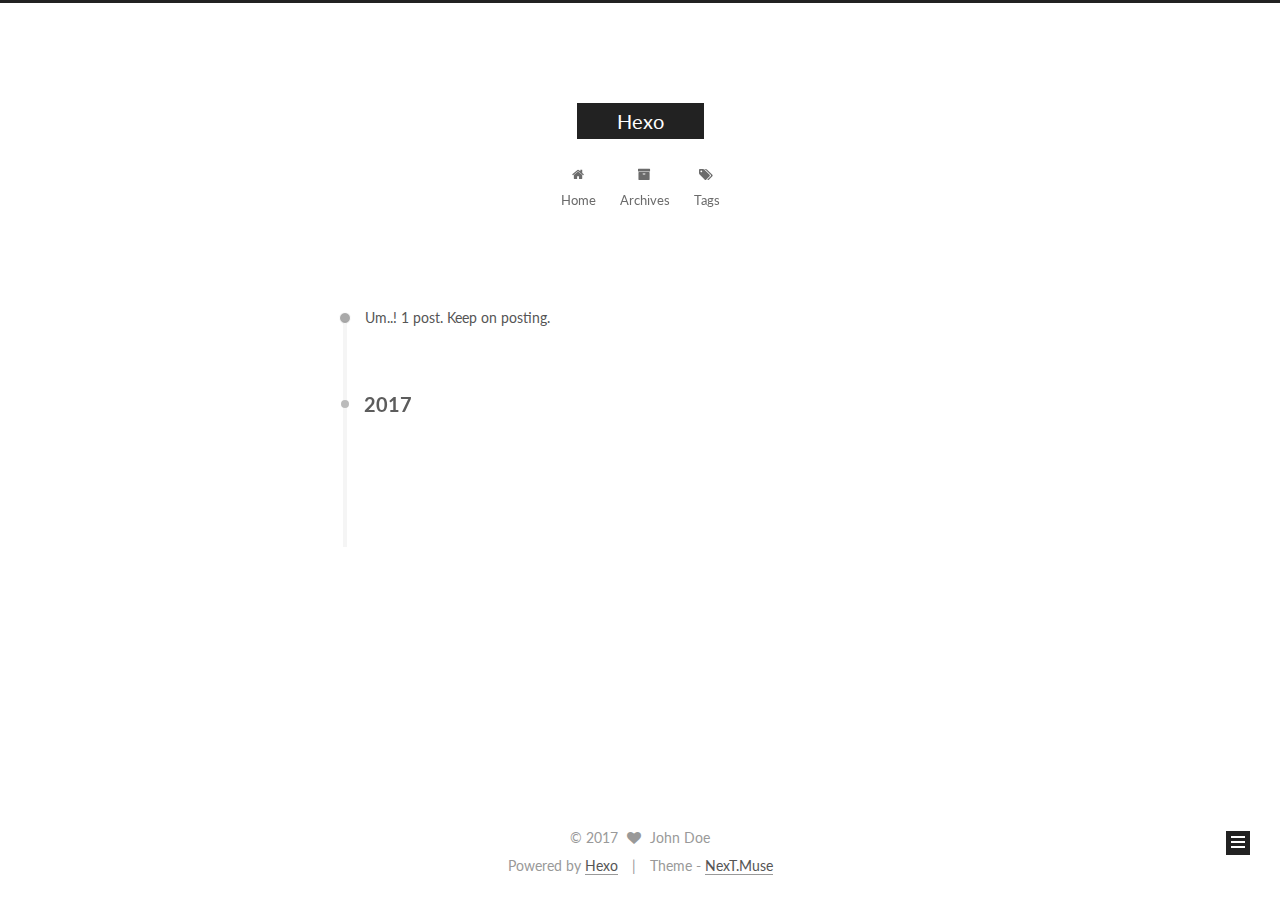
==== commit 165ca471: "Site updated: 2017-06-06 15:29:32" ====
--- a/archives/index.html
+++ b/archives/index.html
@@ -134,7 +134,7 @@
 
 
 
-  <title>Archiv | Hexo</title>
+  <title>Archive | Hexo</title>
 </head>
 
 <body itemscope itemtype="http://schema.org/WebPage" lang="">
@@ -201,7 +201,7 @@
             
               <i class="menu-item-icon fa fa-fw fa-home"></i> <br />
             
-            Startseite
+            Home
           </a>
         </li>
       
@@ -211,7 +211,7 @@
             
               <i class="menu-item-icon fa fa-fw fa-archive"></i> <br />
             
-            Archiv
+            Archives
           </a>
         </li>
       
@@ -253,7 +253,7 @@
       
         
       
-      Öhm..! Ein Artikel. Bleib dran.
+      Um..! 1 post. Keep on posting.
     </span>
 
     
@@ -347,7 +347,7 @@
             <div class="site-state-item site-state-posts">
               <a href="/archives">
                 <span class="site-state-item-count">1</span>
-                <span class="site-state-item-name">Artikel</span>
+                <span class="site-state-item-name">posts</span>
               </a>
             </div>
           
@@ -408,7 +408,7 @@
 
 
 <div class="powered-by">
-  Erstellt mit  <a class="theme-link" href="https://hexo.io">Hexo</a>
+  Powered by <a class="theme-link" href="https://hexo.io">Hexo</a>
 </div>
 
 <div class="theme-info">
--- a/css/main.css
+++ b/css/main.css
@@ -1677,7 +1677,7 @@
   width: 4px;
   height: 4px;
   border-radius: 50%;
-  background: #185bff;
+  background: #ff037c;
 }
 .links-of-blogroll {
   font-size: 13px;
